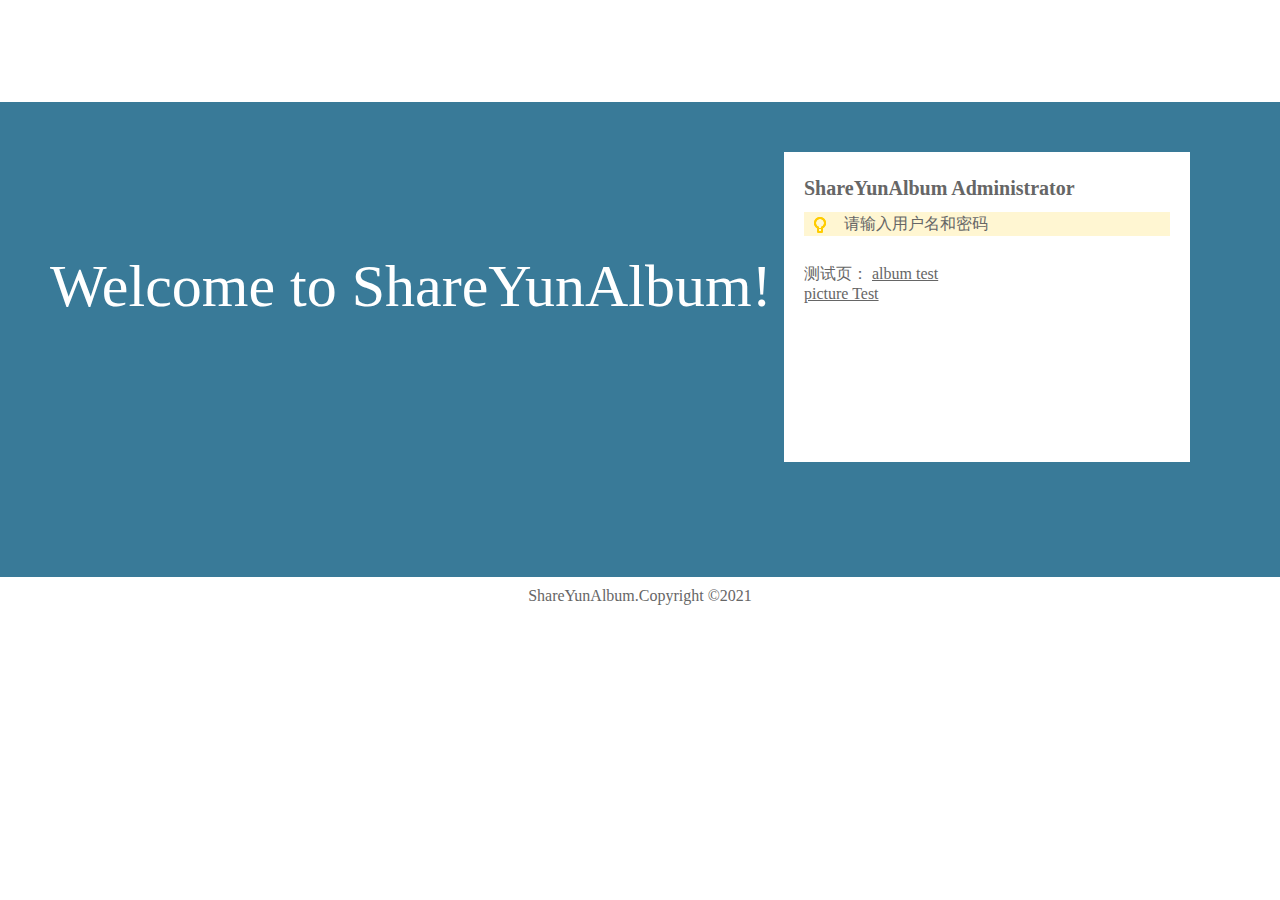
==== out/artifacts/ShareYunAlbum_Web_exploded/index.html @ 4b895917 "框架 部分接口" ====
<!DOCTYPE html>
<html>
<head>
    <meta charset="UTF-8">
    <title>显云相册-管理员系统</title>
    <link type="text/css" rel="stylesheet" href="static/css/style.css" >
</head>

<body>
<div id="login_header">
    <img class="logo_img" alt="" src="static/img/logo.gif" >
</div>


<div class="login_banner">

    <div id="l_content">
        <span class="login_word">Welcome to ShareYunAlbum!</span>
    </div>

    <div id="content">
        <div class="login_form">
            <div class="login_box">
                <div class="tit">
                    <h1>ShareYunAlbum  Administrator </h1>
                </div>


                <div class="msg_cont">
                    <b></b>
                    <span class="errorMsg">请输入用户名和密码</span>
                </div>


                <br>

                测试页：
                <a href="http://localhost:8080/ShareYunAlbum//pages/test/albumTest.html">album test </a>
                <br>
                <a href="http://localhost:8080/ShareYunAlbum//pages/test/pictureTest.html"> picture Test</a>
                <br>










<!--                <div class="form">-->
<!--                    <form action="http://localhost:8080/ShareYunAlbum/userServlet" method="post">-->
<!--                        <label>用户名称：</label>-->
<!--                        <input class="itxt" type="text" placeholder="请输入用户名" autocomplete="off" tabindex="1" name="userID" />-->
<!--                        <br />-->
<!--                        <br />-->
<!--                        <label>用户密码：</label>-->
<!--                        <input class="itxt" type="password" placeholder="请输入密码" autocomplete="off" tabindex="1" name="password" />-->
<!--                        <br />-->
<!--                        <br />-->
<!--                        <input type="submit" value="登录" id="sub_btn" />-->
<!--                    </form>-->
<!--                </div>-->


            </div>
        </div>
    </div>
</div>
<div id="bottom">
			<span>
				ShareYunAlbum.Copyright &copy;2021
			</span>
</div>
</body>
</html>
---- out/artifacts/ShareYunAlbum_Web_exploded/static/css/style.css ----
@CHARSET "UTF-8";

body {
	overflow: hidden;
}

* {
	margin: 0;
	font-family:"Microsoft Yahei";
	color: #666;
}

div{
	margin: auto;
	margin-bottom: 10px;
	margin-top: 10px;
	
}

#header {
	height: 82px;
	width: 1200px;
}

#main {
	height: 460px;
	width: 1200px;
	border: 1px black solid;
	overflow: auto;
}

#bottom {
	height: 30px;
	width: 1200px;
	text-align: center;
}

#book{
	width: 100%;
	height: 90%;
	margin: auto;
	
}

.b_list{
	height:300px;
	width:250px;
	margin: 20px;
	float: left;
	margin-top:0px;
	margin-bottom:0px;
	border: 1px #e3e3e3 solid;
}

#page_nav{
	width: 100%;
	height: 10px;
	margin: auto;
	
	text-align: center;
}

#pn_input {
	width: 30px;
	text-align: center;
}

.img_div{
	height: 150px;
	text-align: center;
}

.book_img {
	height:150px;
	width:150px;
}

.book_info {
	
	text-align: center;
}

.book_info div{
	height: 10px;
	width: 300px;
	text-align: left;
}

.wel_word{
	font-size: 60px;
	float: left;
}

.logo_img{
	float: left;
}

#header div a {
	text-decoration: none;
	font-size: 20px;
}

#header div{
	float: right;
	margin-top: 55px;
}

.book_cond{
	margin-left: 500px;
}

.book_cond input{
	width: 50px;
	text-align: center;
}


/*登录页面CSS样式  */

#login_header{
	height: 82px;
	width: 1200px;
}

.login_banner{
	height:475px;
	background-color: #397a98;
}

.login_form{
	height:310px;
	width:406px;
	float: right;
	margin-right:50px;
	margin-top: 50px;
	background-color: #fff;
}
.login_word{
	font-family: "宋体";
	/*font-size: 10px;*/
	width: 200px;
	/*offset-start: 100px;*/
}

#content {
	height: 475px;
	width: 1200px;
}

.login_box{
	margin: 20px;
	height: 260px;
	width: 366px;
}

h1 {
	font-size: 20px;
}
.msg_cont{
	background: none repeat scroll 0 0 #fff6d2;
    border: 1px solid #ffe57d;
    color: #666;
    height: 18px;
    line-height: 18px;
    padding: 3px 10px 3px 40px;
    position: relative;
    border: none;
}

.msg_cont b {
	background: url("../img/pwd-icons-new.png") no-repeat scroll -104px -22px rgba(0, 0, 0, 0);
    display: block;
    height: 17px;
    left: 10px;
    margin-top: -8px;
    overflow: hidden;
    position: absolute;
    top: 50%;
    width: 16px;
}

.form .itxt {
    border: 0 none;
    float: none;
    font-family: "宋体";
    font-size: 14px;
    height: 18px;
    line-height: 18px;
    overflow: hidden;
    padding: 10px 0 10px 10px;
    width: 220px;
    border: 1px #e3e3e3 solid;
}

#sub_btn{
	background-color: #39987c;
	border: none;
	color: #fff;
	width: 360px;
	height: 40px;
}

#l_content {
	float: left;
	margin-top: 150px;
	margin-left: 50px;
}

#l_content span {
	font-size: 60px;
	color: white;
}

.tit h1 {
	float: left;
	margin-top: 5px;
}

.tit a {
	float: right;
	margin-left: 10px;
	margin-top: 10px;
	color: red;
	text-decoration: none;
}

.tit .errorMsg {
	float: right;
	margin-left: 10px;
	margin-top: 10px;
	color: red;
}

.tit {
	height: 30px;
}
/*购物车*/
#main table{
	margin: auto;
	margin-top: 80px; 
	border-collapse: collapse;
}

#main table td{
	width: 120px;
	text-align:center;
	border-bottom: 1px #e3e3e3 solid;
	padding: 10px;
}

.cart_info{
	width: 700px;
	text-align: right;
}

.cart_span {
	margin-left: 20px;
}

.cart_span span{
	color: red;
	font-size: 20px;
	margin: 10px;
}

.cart_span a , td a{
	font-size: 20px;
	color: blue;
}

#header div span {
	margin: 10px;
}

#header div .um_span{
	color: red;
	font-size: 25px;
	margin: 10px;
}

#header div a {
	color: blue;
}
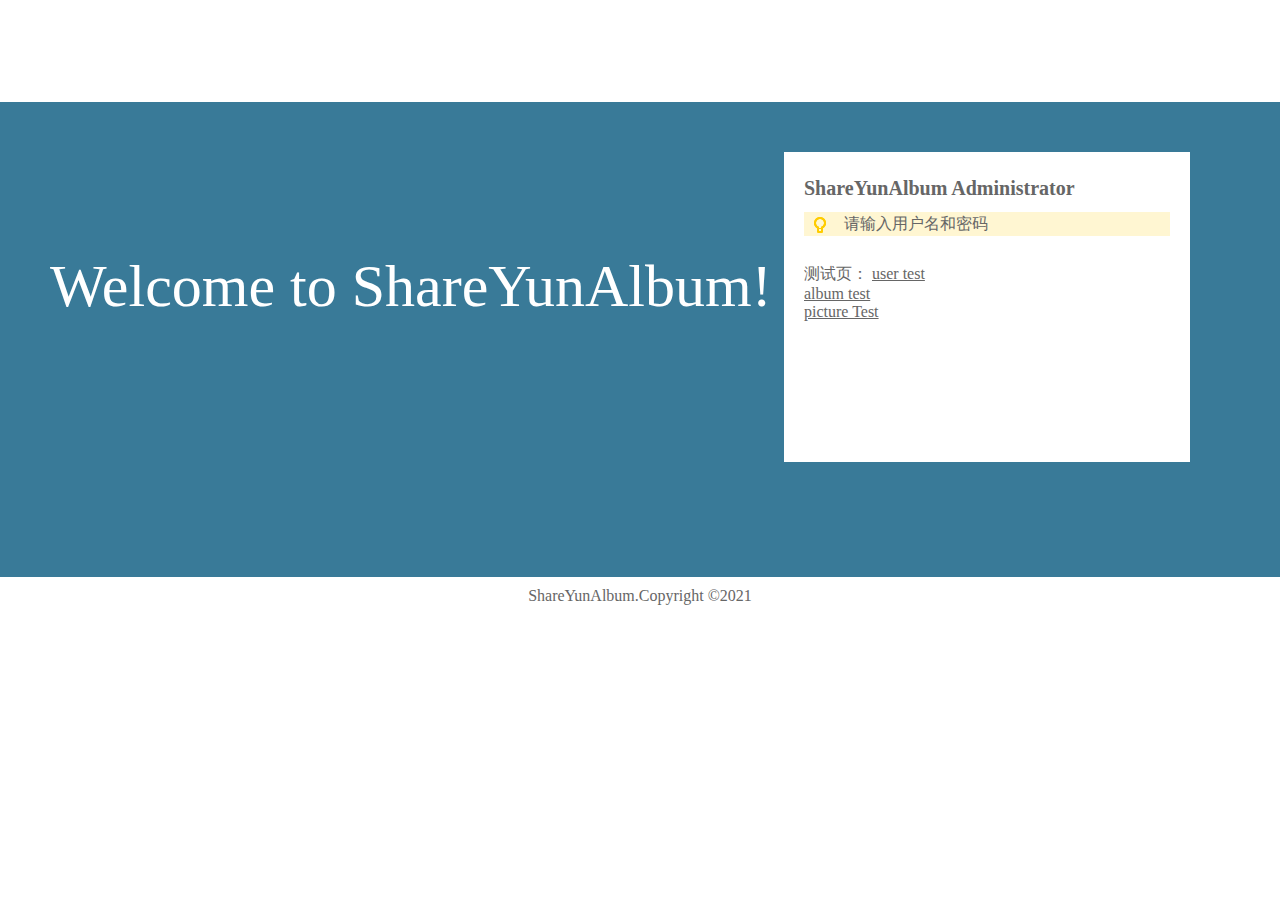
==== commit 7f027ec8: "短信发送服务完成" ====
--- a/out/artifacts/ShareYunAlbum_Web_exploded/index.html
+++ b/out/artifacts/ShareYunAlbum_Web_exploded/index.html
@@ -35,6 +35,8 @@
                 <br>
 
                 测试页：
+                <a href="http://localhost:8080/ShareYunAlbum//pages/test/userTest.html">user test </a>
+                <br>
                 <a href="http://localhost:8080/ShareYunAlbum//pages/test/albumTest.html">album test </a>
                 <br>
                 <a href="http://localhost:8080/ShareYunAlbum//pages/test/pictureTest.html"> picture Test</a>
@@ -62,8 +64,6 @@
 <!--                        <input type="submit" value="登录" id="sub_btn" />-->
 <!--                    </form>-->
 <!--                </div>-->
-
-
             </div>
         </div>
     </div>
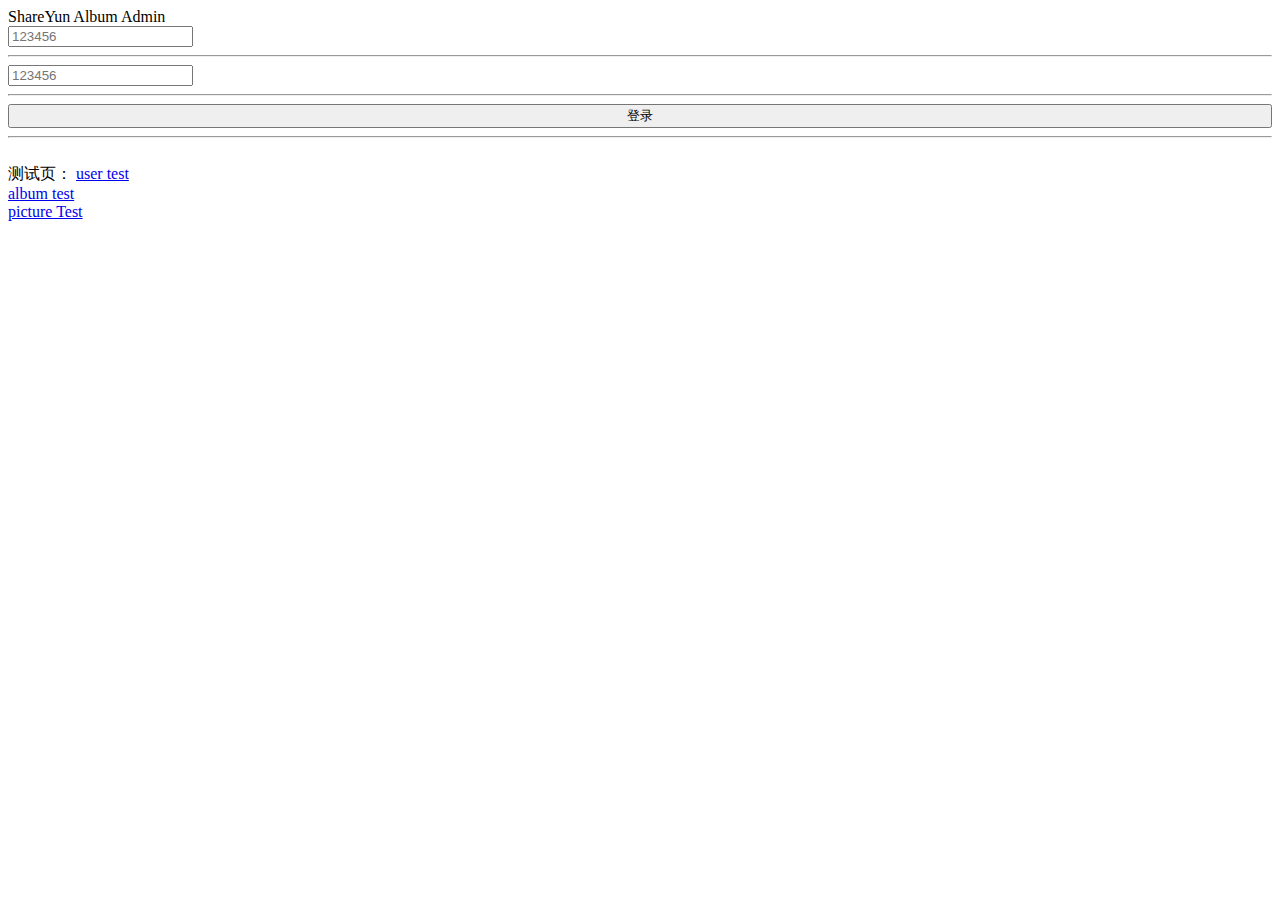
==== commit 78c2d1b4: "修复了一些小bug" ====
--- a/out/artifacts/ShareYunAlbum_Web_exploded/index.html
+++ b/out/artifacts/ShareYunAlbum_Web_exploded/index.html
@@ -1,77 +1,56 @@
-<!DOCTYPE html>
-<html>
+<!doctype html>
+<html  class="x-admin-sm">
 <head>
-    <meta charset="UTF-8">
-    <title>显云相册-管理员系统</title>
-    <link type="text/css" rel="stylesheet" href="static/css/style.css" >
+	<meta charset="UTF-8">
+	<title>login</title>
+    <link rel="stylesheet" href="./css/login.css">
 </head>
 
-<body>
-<div id="login_header">
-    <img class="logo_img" alt="" src="static/img/logo.gif" >
-</div>
+<body class="login-bg">
+    <div class="login layui-anim layui-anim-up">
+        <div class="message">ShareYun Album Admin</div>
+        <div id="darkbannerwrap"></div>
+        <form method="post"  class="layui-form" >
+            <input name="username" placeholder="123456"  type="text" lay-verify="required" class="layui-input" >
+            <hr class="hr15">
+            <input name="password" lay-verify="required" placeholder="123456"  type="password" class="layui-input">
+            <hr class="hr15">
+            <input value="登录" lay-submit lay-filter="login" style="width:100%;" type="submit">
+            <hr class="hr20" >
+            <br>
+            测试页：
+            <a class="test" href="http://localhost:8080/ShareYunAlbum//pages/test/userTest.html">user test </a>
+            <br>
+            <a class="test" href="http://localhost:8080/ShareYunAlbum//pages/test/albumTest.html">album test </a>
+            <br>
+            <a class="test" href="http://localhost:8080/ShareYunAlbum//pages/test/pictureTest.html"> picture Test</a>
+            <br>
 
-
-<div class="login_banner">
-
-    <div id="l_content">
-        <span class="login_word">Welcome to ShareYunAlbum!</span>
+        </form>
     </div>
-
-    <div id="content">
-        <div class="login_form">
-            <div class="login_box">
-                <div class="tit">
-                    <h1>ShareYunAlbum  Administrator </h1>
-                </div>
-
-
-                <div class="msg_cont">
-                    <b></b>
-                    <span class="errorMsg">请输入用户名和密码</span>
-                </div>
-
-
-                <br>
-
-                测试页：
-                <a href="http://localhost:8080/ShareYunAlbum//pages/test/userTest.html">user test </a>
-                <br>
-                <a href="http://localhost:8080/ShareYunAlbum//pages/test/albumTest.html">album test </a>
-                <br>
-                <a href="http://localhost:8080/ShareYunAlbum//pages/test/pictureTest.html"> picture Test</a>
-                <br>
+</body>
 
 
 
+<script type="text/javascript">
+    window.onload=function () {
 
+        let ip1 = "localhost";
+        let ip2 = "81.68.146.156";
+        let baseUrl = "http://" + ip1 + ":8080/ShareYunAlbum//pages/test/";
+        let subUrls = [
+            "userTest.html", "albumTest.html", "pictureTest.html"
+        ]
+        let $ = document.querySelectorAll.bind(document);
 
-
-
-
-
-
-<!--                <div class="form">-->
-<!--                    <form action="http://localhost:8080/ShareYunAlbum/userServlet" method="post">-->
-<!--                        <label>用户名称：</label>-->
-<!--                        <input class="itxt" type="text" placeholder="请输入用户名" autocomplete="off" tabindex="1" name="userID" />-->
-<!--                        <br />-->
-<!--                        <br />-->
-<!--                        <label>用户密码：</label>-->
-<!--                        <input class="itxt" type="password" placeholder="请输入密码" autocomplete="off" tabindex="1" name="password" />-->
-<!--                        <br />-->
-<!--                        <br />-->
-<!--                        <input type="submit" value="登录" id="sub_btn" />-->
-<!--                    </form>-->
-<!--                </div>-->
-            </div>
-        </div>
-    </div>
-</div>
-<div id="bottom">
-			<span>
-				ShareYunAlbum.Copyright &copy;2021
-			</span>
-</div>
-</body>
-</html>
+        let classTests = $(".test");
+        for (let i = 0; i < classTests.length; i++) {
+            classTests[i].setAttribute("href", baseUrl + subUrls[i]);
+        }
+        let forms = $("form")
+        for (let i = 0; i < forms.length; i++) {
+            forms[i].setAttribute("action", baseUrl + "administratorServlet");
+        }
+    }
+</script>
+</html>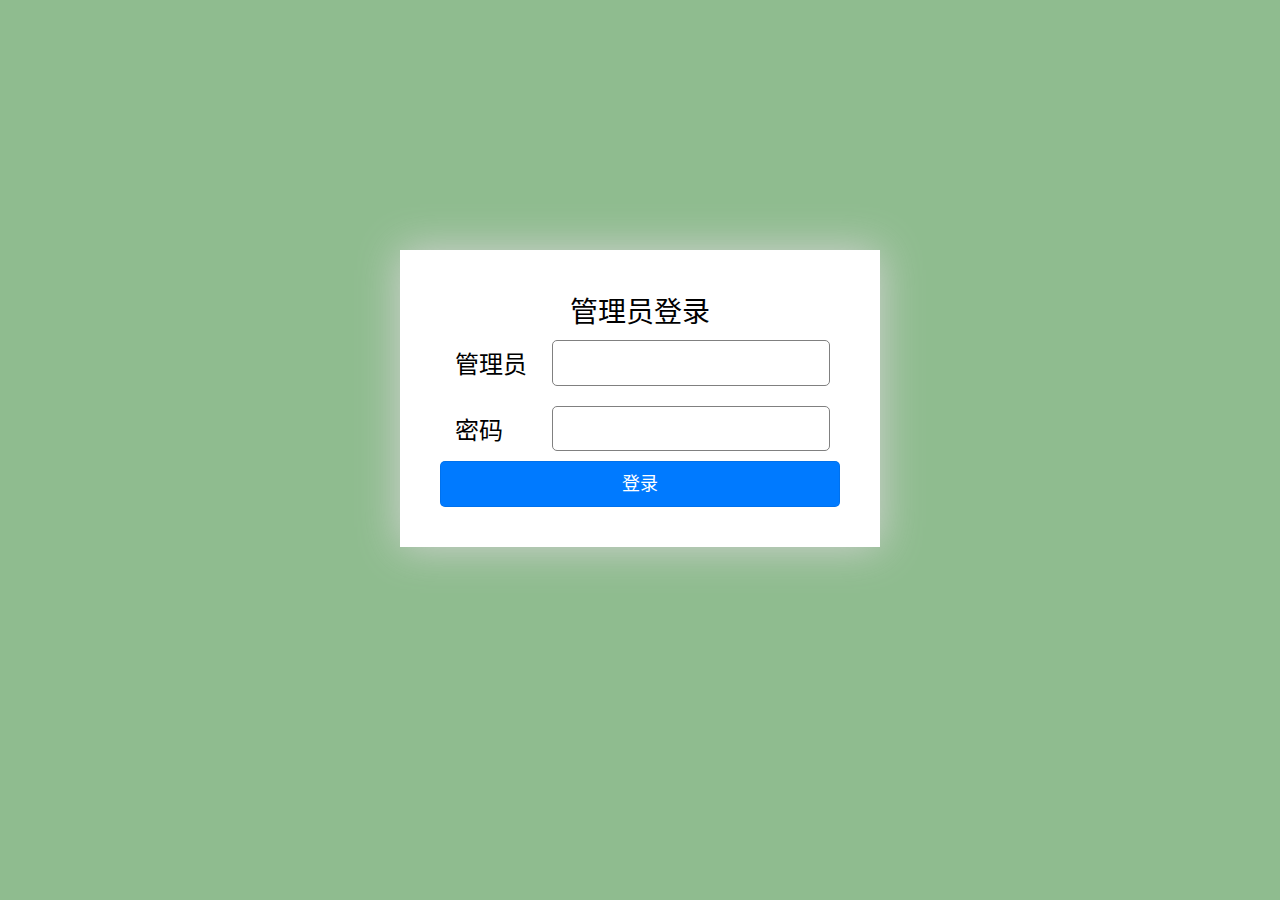
==== commit 833e77fd: "final" ====
--- a/out/artifacts/ShareYunAlbum_Web_exploded/index.html
+++ b/out/artifacts/ShareYunAlbum_Web_exploded/index.html
@@ -1,56 +1,25 @@
-<!doctype html>
-<html  class="x-admin-sm">
+<!DOCTYPE html>
+<html lang="zh-CN">
 <head>
-	<meta charset="UTF-8">
-	<title>login</title>
-    <link rel="stylesheet" href="./css/login.css">
+    <meta charset="utf-8">
+    <meta http-equiv="X-UA-Compatible" content="IE=edge">
+    <title>shareYunAlbum</title>
+    <script>document.addEventListener('DOMContentLoaded', function () {
+        document.documentElement.style.fontSize = document.documentElement.clientWidth / 20 + 'px'
+    })
+    var coverSupport = 'CSS' in window && typeof CSS.supports === 'function' && (CSS.supports('top: env(a)') || CSS.supports('top: constant(a)'))
+    document.write('<meta name="viewport" content="width=device-width, user-scalable=no, initial-scale=1.0, maximum-scale=1.0, minimum-scale=1.0' + (coverSupport ? ', viewport-fit=cover' : '') + '" />')</script>
+    <link rel="stylesheet" href="./static/index.a5c69d49.css">
 </head>
-
-<body class="login-bg">
-    <div class="login layui-anim layui-anim-up">
-        <div class="message">ShareYun Album Admin</div>
-        <div id="darkbannerwrap"></div>
-        <form method="post"  class="layui-form" >
-            <input name="username" placeholder="123456"  type="text" lay-verify="required" class="layui-input" >
-            <hr class="hr15">
-            <input name="password" lay-verify="required" placeholder="123456"  type="password" class="layui-input">
-            <hr class="hr15">
-            <input value="登录" lay-submit lay-filter="login" style="width:100%;" type="submit">
-            <hr class="hr20" >
-            <br>
-            测试页：
-            <a class="test" href="http://localhost:8080/ShareYunAlbum//pages/test/userTest.html">user test </a>
-            <br>
-            <a class="test" href="http://localhost:8080/ShareYunAlbum//pages/test/albumTest.html">album test </a>
-            <br>
-            <a class="test" href="http://localhost:8080/ShareYunAlbum//pages/test/pictureTest.html"> picture Test</a>
-            <br>
-
-        </form>
-    </div>
+<body>
+<noscript><strong>Please enable JavaScript to continue.</strong></noscript>
+<div id="app"></div>
+<script src="./static/js/chunk-vendors.c5de418a.js"></script>
+<script src="./static/js/index.800ca500.js"></script>
 </body>
-
-
-
-<script type="text/javascript">
-    window.onload=function () {
-
-        let ip1 = "localhost";
-        let ip2 = "81.68.146.156";
-        let baseUrl = "http://" + ip1 + ":8080/ShareYunAlbum//pages/test/";
-        let subUrls = [
-            "userTest.html", "albumTest.html", "pictureTest.html"
-        ]
-        let $ = document.querySelectorAll.bind(document);
-
-        let classTests = $(".test");
-        for (let i = 0; i < classTests.length; i++) {
-            classTests[i].setAttribute("href", baseUrl + subUrls[i]);
-        }
-        let forms = $("form")
-        for (let i = 0; i < forms.length; i++) {
-            forms[i].setAttribute("action", baseUrl + "administratorServlet");
-        }
-    }
-</script>
+<style>body, html, #app {
+    height: 100%;
+    width: 100%;
+    background-color: darkseagreen;
+}</style>
 </html>--- a/out/artifacts/ShareYunAlbum_Web_exploded/static/index.a5c69d49.css
+++ b/out/artifacts/ShareYunAlbum_Web_exploded/static/index.a5c69d49.css
@@ -0,0 +1 @@
+uni-tabbar{display:block;box-sizing:border-box;width:100%;z-index:998}uni-tabbar .uni-tabbar{display:-webkit-box;display:-webkit-flex;display:flex;z-index:998;box-sizing:border-box}uni-tabbar.uni-tabbar-bottom,uni-tabbar.uni-tabbar-bottom .uni-tabbar,uni-tabbar.uni-tabbar-top,uni-tabbar.uni-tabbar-top .uni-tabbar{position:fixed;left:var(--window-left);right:var(--window-right)}.uni-app--showlayout+uni-tabbar.uni-tabbar-bottom,.uni-app--showlayout+uni-tabbar.uni-tabbar-bottom .uni-tabbar,.uni-app--showlayout+uni-tabbar.uni-tabbar-top,.uni-app--showlayout+uni-tabbar.uni-tabbar-top .uni-tabbar{left:var(--window-margin);right:var(--window-margin)}uni-tabbar.uni-tabbar-bottom .uni-tabbar{bottom:0;padding-bottom:0;padding-bottom:constant(safe-area-inset-bottom);padding-bottom:env(safe-area-inset-bottom)}uni-tabbar .uni-tabbar~.uni-placeholder{width:100%;margin-bottom:0;margin-bottom:constant(safe-area-inset-bottom);margin-bottom:env(safe-area-inset-bottom)}uni-tabbar .uni-tabbar *{box-sizing:border-box}uni-tabbar .uni-tabbar__item{-webkit-flex-direction:column;flex-direction:column;-webkit-box-flex:1;-webkit-flex:1;flex:1;font-size:0;text-align:center;-webkit-tap-highlight-color:rgba(0,0,0,0)}uni-tabbar .uni-tabbar__bd,uni-tabbar .uni-tabbar__item{display:-webkit-box;display:-webkit-flex;display:flex;-webkit-box-pack:center;-webkit-justify-content:center;justify-content:center;-webkit-box-align:center;-webkit-align-items:center;align-items:center;-webkit-box-orient:vertical;-webkit-box-direction:normal}uni-tabbar .uni-tabbar__bd{position:relative;-webkit-flex-direction:column;flex-direction:column;cursor:pointer}uni-tabbar .uni-tabbar__icon{position:relative;display:inline-block;margin-top:5px}uni-tabbar .uni-tabbar__icon.uni-tabbar__icon__diff{margin-top:0;width:34px;height:34px}uni-tabbar .uni-tabbar__icon img{width:100%;height:100%}uni-tabbar .uni-tabbar__label{position:relative;text-align:center;font-size:10px}uni-tabbar .uni-tabbar-border{position:absolute;left:0;top:0;width:100%;height:1px;-webkit-transform:scaleY(.5);transform:scaleY(.5)}uni-tabbar .uni-tabbar__reddot{position:absolute;top:0;right:0;width:12px;height:12px;border-radius:50%;background-color:#f43530;color:#fff;-webkit-transform:translate(40%,-20%);transform:translate(40%,-20%)}uni-tabbar .uni-tabbar__badge{width:auto;height:16px;line-height:16px;border-radius:16px;min-width:16px;padding:0 2px;font-size:12px;text-align:center;white-space:nowrap}uni-tabbar .uni-tabbar__mid{-webkit-box-pack:center;-webkit-justify-content:center;justify-content:center;position:absolute;bottom:0;background-size:100% 100%}uni-content,uni-tabbar .uni-tabbar__mid{display:-webkit-box;display:-webkit-flex;display:flex}uni-content{-webkit-box-flex:1;-webkit-flex:1 0 auto;flex:1 0 auto;height:100%}uni-main{-webkit-box-flex:1;-webkit-flex:1;flex:1;width:100%}uni-top-window+uni-content{height:calc(100vh - var(--top-window-height))}uni-left-window{width:var(--window-left);-webkit-box-ordinal-group:0;-webkit-order:-1;order:-1}uni-left-window,uni-right-window{position:relative;overflow-x:hidden}uni-right-window{width:var(--window-right)}uni-left-window[data-show],uni-right-window[data-show]{position:absolute}uni-right-window[data-show]{right:0}.uni-left-window,.uni-right-window,uni-content .uni-mask{z-index:997}.uni-mask+.uni-left-window,.uni-mask+.uni-right-window{position:fixed}.uni-top-window{position:fixed;left:var(--window-margin);right:var(--window-margin);top:0;z-index:998;overflow:hidden}uni-toast{position:fixed;top:0;right:0;bottom:0;left:0;z-index:999;display:block;box-sizing:border-box;pointer-events:none;font-size:16px}uni-toast .uni-sample-toast{position:fixed;z-index:999;top:50%;left:50%;-webkit-transform:translate(-50%,-50%);transform:translate(-50%,-50%);text-align:center;max-width:80%}uni-toast .uni-simple-toast__text{display:inline-block;vertical-align:middle;color:#fff;background-color:rgba(17,17,17,.7);padding:10px 20px;border-radius:5px;font-size:13px;text-align:center;max-width:100%;word-break:break-all;white-space:normal}uni-toast .uni-mask{pointer-events:auto}uni-toast .uni-toast{position:fixed;z-index:999;width:8em;top:50%;left:50%;-webkit-transform:translate(-50%,-50%);transform:translate(-50%,-50%);background:rgba(17,17,17,.7);text-align:center;border-radius:5px;color:#fff}uni-toast .uni-toast *{box-sizing:border-box}uni-toast .uni-toast__icon{margin:20px 0 0;width:38px;height:38px;vertical-align:baseline}uni-toast .uni-icon_toast{margin:15px 0 0}uni-toast .uni-icon_toast.uni-icon-success-no-circle:before{color:#fff;font-size:55px}uni-toast .uni-icon_toast.uni-icon-error:before{color:#fff;font-size:50px}uni-toast .uni-icon_toast.uni-loading{margin:20px 0 0;width:38px;height:38px;vertical-align:baseline}uni-toast .uni-toast__content{margin:0 0 15px}uni-modal{position:fixed;top:0;right:0;bottom:0;left:0;z-index:999;display:block;box-sizing:border-box}uni-modal .uni-modal{position:fixed;z-index:999;width:80%;max-width:300px;top:50%;left:50%;-webkit-transform:translate(-50%,-50%);transform:translate(-50%,-50%);background-color:#fff;text-align:center;border-radius:3px;overflow:hidden}uni-modal .uni-modal *{box-sizing:border-box}uni-modal .uni-modal__hd{padding:1em 1.6em .3em}uni-modal .uni-modal__title{font-weight:400;font-size:18px;overflow:hidden;text-overflow:ellipsis;display:-webkit-box;-webkit-line-clamp:2;-webkit-box-orient:vertical}uni-modal .uni-modal__bd,uni-modal .uni-modal__title{word-wrap:break-word;word-break:break-all;white-space:pre-wrap}uni-modal .uni-modal__bd{padding:1.3em 1.6em 1.3em;min-height:40px;font-size:15px;line-height:1.4;color:#999;max-height:400px;overflow-x:hidden;overflow-y:auto}uni-modal .uni-modal__textarea{resize:none;border:0;margin:0;width:90%;padding:10px;font-size:20px;outline:none;border:none;background-color:#eee;text-decoration:inherit}uni-modal .uni-modal__ft{position:relative;line-height:48px;font-size:18px;display:-webkit-box;display:-webkit-flex;display:flex}uni-modal .uni-modal__ft:after{content:" ";position:absolute;left:0;top:0;right:0;height:1px;border-top:1px solid #d5d5d6;color:#d5d5d6;-webkit-transform-origin:0 0;transform-origin:0 0;-webkit-transform:scaleY(.5);transform:scaleY(.5)}uni-modal .uni-modal__btn{display:block;-webkit-box-flex:1;-webkit-flex:1;flex:1;color:#3cc51f;text-decoration:none;-webkit-tap-highlight-color:rgba(0,0,0,0);position:relative;cursor:pointer}uni-modal .uni-modal__btn:active{background-color:#eee}uni-modal .uni-modal__btn:after{content:" ";position:absolute;left:0;top:0;width:1px;bottom:0;border-left:1px solid #d5d5d6;color:#d5d5d6;-webkit-transform-origin:0 0;transform-origin:0 0;-webkit-transform:scaleX(.5);transform:scaleX(.5)}uni-modal .uni-modal__btn:first-child:after{display:none}uni-modal .uni-modal__btn_default{color:#353535}uni-modal .uni-modal__btn_primary{color:#007aff}uni-actionsheet{display:block;box-sizing:border-box}uni-actionsheet .uni-actionsheet{position:fixed;left:6px;right:6px;bottom:6px;-webkit-transform:translateY(100%);transform:translateY(100%);-webkit-backface-visibility:hidden;backface-visibility:hidden;z-index:999;visibility:hidden;-webkit-transition:visibility .3s,-webkit-transform .3s;transition:visibility .3s,-webkit-transform .3s;transition:transform .3s,visibility .3s;transition:transform .3s,visibility .3s,-webkit-transform .3s}uni-actionsheet .uni-actionsheet.uni-actionsheet_toggle{visibility:visible;-webkit-transform:translate(0);transform:translate(0)}uni-actionsheet .uni-actionsheet *{box-sizing:border-box}uni-actionsheet .uni-actionsheet__action,uni-actionsheet .uni-actionsheet__menu{border-radius:5px;background-color:#fcfcfd}uni-actionsheet .uni-actionsheet__action{margin-top:6px}uni-actionsheet .uni-actionsheet__cell,uni-actionsheet .uni-actionsheet__title{position:relative;padding:10px 6px;text-align:center;font-size:18px;text-overflow:ellipsis;overflow:hidden;cursor:pointer}uni-actionsheet .uni-actionsheet__title{position:absolute;top:0;right:0;left:0;z-index:1;background-color:#fff;border-radius:5px 5px 0 0;border-bottom:1px solid #e5e5e5}uni-actionsheet .uni-actionsheet__cell:before{content:" ";position:absolute;left:0;top:0;right:0;height:1px;border-top:1px solid #e5e5e5;color:#e5e5e5;-webkit-transform-origin:0 0;transform-origin:0 0;-webkit-transform:scaleY(.5);transform:scaleY(.5)}uni-actionsheet .uni-actionsheet__cell:active{background-color:#ececec}uni-actionsheet .uni-actionsheet__cell:first-child:before{display:none}@media screen and (min-width:500px) and (min-height:500px){.uni-mask.uni-actionsheet__mask{background:none}uni-actionsheet .uni-actionsheet{width:300px;left:50%;right:auto;top:50%;bottom:auto;-webkit-transform:translate(-50%,-50%);transform:translate(-50%,-50%);opacity:0;-webkit-transition:opacity .3s,visibility .3s;transition:opacity .3s,visibility .3s}uni-actionsheet .uni-actionsheet.uni-actionsheet_toggle{opacity:1;-webkit-transform:translate(-50%,-50%);transform:translate(-50%,-50%)}uni-actionsheet .uni-actionsheet__menu{box-shadow:0 0 20px 5px rgba(0,0,0,.3)}uni-actionsheet .uni-actionsheet__action{display:none}}*{margin:0;-webkit-tap-highlight-color:transparent}@font-face{font-weight:400;font-style:normal;font-family:uni;src:url("[data-uri]") format("truetype")}@font-face{font-weight:400;font-style:normal;font-family:unibtn;src:url("[data-uri]") format("truetype")}body,html{-webkit-user-select:none;user-select:none;width:100%;height:100%}body{overflow-x:hidden}[class*=" uni-icon-"],[class^=uni-icon-]{display:inline-block;vertical-align:middle;font:normal normal normal 14px/1 uni;font-size:inherit;text-rendering:auto;-webkit-font-smoothing:antialiased}[class*=" uni-btn-icon"],[class^=uni-btn-icon]{display:inline-block;font:normal normal normal 14px/1 unibtn;font-size:inherit;text-rendering:auto;-webkit-font-smoothing:antialiased}[class*=" uni-btn-icon"]:before,[class^=uni-btn-icon]:before{margin:0;box-sizing:border-box}.uni-icon-success-no-circle:before{content:"\EA08"}.uni-icon-error:before{content:"\EA0B"}.uni-loading,uni-button[loading]:before{background:rgba(0,0,0,0) url("[data-uri]") no-repeat}.uni-loading{width:20px;height:20px;display:inline-block;vertical-align:middle;-webkit-animation:uni-loading 1s steps(12) infinite;animation:uni-loading 1s steps(12) infinite;background-size:100%}@-webkit-keyframes uni-loading{0%{-webkit-transform:rotate(0deg);transform:rotate(0deg)}to{-webkit-transform:rotate(1turn);transform:rotate(1turn)}}@keyframes uni-loading{0%{-webkit-transform:rotate(0deg);transform:rotate(0deg)}to{-webkit-transform:rotate(1turn);transform:rotate(1turn)}}.uni-mask{position:fixed;z-index:999;top:0;right:0;left:0;bottom:0;background:rgba(0,0,0,.5)}.uni-fade-enter-active,.uni-fade-leave-active{-webkit-transition-duration:.25s;transition-duration:.25s;-webkit-transition-property:opacity;transition-property:opacity;-webkit-transition-timing-function:ease;transition-timing-function:ease}.uni-fade-enter,.uni-fade-leave-active{opacity:0}[nvue] uni-label,[nvue] uni-scroll-view,[nvue] uni-swiper-item,[nvue] uni-view{display:-webkit-box;display:-webkit-flex;display:flex;-webkit-flex-shrink:0;flex-shrink:0;-webkit-box-flex:0;-webkit-flex-grow:0;flex-grow:0;-webkit-flex-basis:auto;flex-basis:auto;-webkit-box-align:stretch;-webkit-align-items:stretch;align-items:stretch;-webkit-align-content:flex-start;align-content:flex-start}[nvue] uni-button{margin:0}[nvue-dir-row] uni-label,[nvue-dir-row] uni-swiper-item,[nvue-dir-row] uni-view{-webkit-box-orient:horizontal;-webkit-box-direction:normal;-webkit-flex-direction:row;flex-direction:row}[nvue-dir-column] uni-label,[nvue-dir-column] uni-swiper-item,[nvue-dir-column] uni-view{-webkit-box-orient:vertical;-webkit-box-direction:normal;-webkit-flex-direction:column;flex-direction:column}[nvue-dir-row-reverse] uni-label,[nvue-dir-row-reverse] uni-swiper-item,[nvue-dir-row-reverse] uni-view{-webkit-box-orient:horizontal;-webkit-box-direction:reverse;-webkit-flex-direction:row-reverse;flex-direction:row-reverse}[nvue-dir-column-reverse] uni-label,[nvue-dir-column-reverse] uni-swiper-item,[nvue-dir-column-reverse] uni-view{-webkit-box-orient:vertical;-webkit-box-direction:reverse;-webkit-flex-direction:column-reverse;flex-direction:column-reverse}[nvue] uni-image,[nvue] uni-input,[nvue] uni-scroll-view,[nvue] uni-swiper,[nvue] uni-swiper-item,[nvue] uni-text,[nvue] uni-textarea,[nvue] uni-video,[nvue] uni-view{position:relative;border:0 solid #000;box-sizing:border-box}[nvue] uni-swiper-item{position:absolute}uni-app{width:100%;height:100%}uni-app,uni-page-head{display:block;box-sizing:border-box}uni-page-head .uni-page-head{position:fixed;left:var(--window-left);right:var(--window-right);height:44px;height:calc(44px + constant(safe-area-inset-top));height:calc(44px + env(safe-area-inset-top));padding:7px 3px;padding-top:calc(7px + constant(safe-area-inset-top));padding-top:calc(7px + env(safe-area-inset-top));display:-webkit-box;display:-webkit-flex;display:flex;overflow:hidden;-webkit-box-pack:justify;-webkit-justify-content:space-between;justify-content:space-between;box-sizing:border-box;z-index:998;color:#fff;background-color:#000;-webkit-transition-property:all;transition-property:all}uni-page-head .uni-page-head-titlePenetrate,uni-page-head .uni-page-head-titlePenetrate .uni-page-head-bd,uni-page-head .uni-page-head-titlePenetrate .uni-page-head-bd *{pointer-events:none}uni-page-head .uni-page-head-titlePenetrate *{pointer-events:auto}uni-page-head .uni-page-head.uni-page-head-transparent .uni-page-head-ft>div{-webkit-box-pack:center;-webkit-justify-content:center;justify-content:center}uni-page-head .uni-page-head~.uni-placeholder{width:100%;height:44px;height:calc(44px + constant(safe-area-inset-top));height:calc(44px + env(safe-area-inset-top))}uni-page-head .uni-placeholder-titlePenetrate{pointer-events:none}uni-page-head .uni-page-head *{box-sizing:border-box}uni-page-head .uni-page-head-hd{display:-webkit-box;display:-webkit-flex;display:flex;-webkit-box-align:center;-webkit-align-items:center;align-items:center;font-size:16px}uni-page-head .uni-page-head-bd{position:absolute;left:70px;right:70px;min-width:0}.uni-page-head-btn{position:relative;width:auto;margin:0 2px;word-break:keep-all;white-space:pre;cursor:pointer}.uni-page-head-transparent .uni-page-head-btn{display:-webkit-box;display:-webkit-flex;display:flex;-webkit-box-align:center;-webkit-align-items:center;align-items:center;width:32px;height:32px;border-radius:50%;background-color:rgba(0,0,0,.5)}uni-page-head .uni-btn-icon{overflow:hidden;min-width:1em}.uni-page-head-btn-red-dot:after{content:attr(badge-text);position:absolute;right:0;top:0;background-color:red;color:#fff;width:18px;height:18px;line-height:18px;border-radius:18px;overflow:hidden;-webkit-transform:scale(.5) translate(40%,-40%);transform:scale(.5) translate(40%,-40%);-webkit-transform-origin:100% 0;transform-origin:100% 0}.uni-page-head-btn-red-dot[badge-text]:after{font-size:12px;width:auto;min-width:18px;max-width:42px;text-align:center;padding:0 3px;-webkit-transform:scale(.7) translate(40%,-40%);transform:scale(.7) translate(40%,-40%)}.uni-page-head-btn-select>.uni-btn-icon:after{display:inline-block;font-family:unibtn;content:"\e601";margin-left:2px;-webkit-transform:rotate(-90deg) scale(.8);transform:rotate(-90deg) scale(.8)}.uni-page-head-search{position:relative;display:-webkit-box;display:-webkit-flex;display:flex;-webkit-box-flex:1;-webkit-flex:1;flex:1;margin:0 2px;line-height:30px;font-size:15px}.uni-page-head-search-input{width:100%;height:100%;padding-left:34px;text-align:left}.uni-page-head-search-placeholder{position:absolute;max-width:100%;height:100%;padding-left:34px;overflow:hidden;word-break:keep-all;white-space:pre}.uni-page-head-search-placeholder-right{right:0}.uni-page-head-search-placeholder-center{left:50%;-webkit-transform:translateX(-50%);transform:translateX(-50%)}.uni-page-head-search-placeholder:before{position:absolute;top:0;left:2px;width:30px;content:"\ea0e";display:block;font-size:20px;font-family:uni;text-align:center}uni-page-head .uni-page-head-ft{display:-webkit-box;display:-webkit-flex;display:flex;-webkit-box-align:center;-webkit-align-items:center;align-items:center;-webkit-box-orient:horizontal;-webkit-box-direction:reverse;-webkit-flex-direction:row-reverse;flex-direction:row-reverse;font-size:13px}uni-page-head .uni-page-head__title{font-weight:700;font-size:16px;line-height:30px;text-align:center;overflow:hidden;white-space:nowrap;text-overflow:ellipsis}uni-page-head .uni-page-head__title .uni-loading{width:16px;height:16px;margin-top:-3px}uni-page-head .uni-page-head__title .uni-page-head__title_image{width:auto;height:26px;vertical-align:middle}uni-page-head .uni-page-head-shadow{overflow:visible}uni-page-head .uni-page-head-shadow:after{content:"";position:absolute;left:0;right:0;top:100%;height:5px;background-size:100% 100%}uni-page-head .uni-page-head-shadow-grey:after{background-image:url(https://cdn.dcloud.net.cn/img/shadow-grey.png)}uni-page-head .uni-page-head-shadow-blue:after{background-image:url(https://cdn.dcloud.net.cn/img/shadow-blue.png)}uni-page-head .uni-page-head-shadow-green:after{background-image:url(https://cdn.dcloud.net.cn/img/shadow-green.png)}uni-page-head .uni-page-head-shadow-orange:after{background-image:url(https://cdn.dcloud.net.cn/img/shadow-orange.png)}uni-page-head .uni-page-head-shadow-red:after{background-image:url(https://cdn.dcloud.net.cn/img/shadow-red.png)}uni-page-head .uni-page-head-shadow-yellow:after{background-image:url(https://cdn.dcloud.net.cn/img/shadow-yellow.png)}uni-page-head .uni-icon-clear{-webkit-align-self:center;align-self:center;padding-right:5px}uni-page-wrapper{display:block;height:100%;position:relative}uni-page-head[uni-page-head-type=default]~uni-page-wrapper{height:calc(100% - 44px);height:calc(100% - 44px - constant(safe-area-inset-top));height:calc(100% - 44px - env(safe-area-inset-top))}uni-page-body,uni-page-refresh{display:block;box-sizing:border-box;width:100%}uni-page-refresh{position:absolute;top:0;height:40px}uni-page-refresh .uni-page-refresh{position:absolute;top:-45px;left:50%;-webkit-transform:translate3d(-50%,0,0);transform:translate3d(-50%,0,0);background:#fff;box-shadow:0 1px 6px rgba(0,0,0,.117647),0 1px 4px rgba(0,0,0,.117647);display:none;z-index:997}uni-page-refresh .uni-page-refresh,uni-page-refresh .uni-page-refresh-inner{width:40px;height:40px;-webkit-box-pack:center;-webkit-justify-content:center;justify-content:center;-webkit-box-align:center;-webkit-align-items:center;align-items:center;border-radius:50%}uni-page-refresh .uni-page-refresh-inner{line-height:0}uni-page-refresh.uni-page-refresh--aborting .uni-page-refresh,uni-page-refresh.uni-page-refresh--pulling .uni-page-refresh,uni-page-refresh.uni-page-refresh--reached .uni-page-refresh,uni-page-refresh.uni-page-refresh--refreshing .uni-page-refresh,uni-page-refresh.uni-page-refresh--restoring .uni-page-refresh,uni-page-refresh .uni-page-refresh-inner{display:-webkit-box;display:-webkit-flex;display:flex}uni-page-refresh.uni-page-refresh--aborting .uni-page-refresh__spinner,uni-page-refresh.uni-page-refresh--pulling .uni-page-refresh__spinner,uni-page-refresh.uni-page-refresh--reached .uni-page-refresh__spinner,uni-page-refresh.uni-page-refresh--refreshing .uni-page-refresh__icon,uni-page-refresh.uni-page-refresh--restoring .uni-page-refresh__icon{display:none}uni-page-refresh.uni-page-refresh--refreshing .uni-page-refresh__spinner{-webkit-transform-origin:center center;transform-origin:center center;-webkit-animation:uni-page-refresh-rotate 2s linear infinite;animation:uni-page-refresh-rotate 2s linear infinite}uni-page-refresh.uni-page-refresh--refreshing .uni-page-refresh__path{stroke-dasharray:1,200;stroke-dashoffset:0;stroke-linecap:round;-webkit-animation:uni-page-refresh-dash 1.5s ease-in-out infinite,uni-page-refresh-colorful 6s ease-in-out infinite;animation:uni-page-refresh-dash 1.5s ease-in-out infinite,uni-page-refresh-colorful 6s ease-in-out infinite}@-webkit-keyframes uni-page-refresh-rotate{to{-webkit-transform:rotate(1turn);transform:rotate(1turn)}}@keyframes uni-page-refresh-rotate{to{-webkit-transform:rotate(1turn);transform:rotate(1turn)}}@-webkit-keyframes uni-page-refresh-dash{0%{stroke-dasharray:1,200;stroke-dashoffset:0}50%{stroke-dasharray:89,200;stroke-dashoffset:-35px}to{stroke-dasharray:89,200;stroke-dashoffset:-124px}}@keyframes uni-page-refresh-dash{0%{stroke-dasharray:1,200;stroke-dashoffset:0}50%{stroke-dasharray:89,200;stroke-dashoffset:-35px}to{stroke-dasharray:89,200;stroke-dashoffset:-124px}}uni-page{display:block;width:100%;height:100%}.uni-async-error{position:absolute;left:0;right:0;top:0;bottom:0;color:#999;padding:100px 10px;text-align:center}.uni-async-loading{box-sizing:border-box;width:100%;padding:50px;text-align:center}.uni-async-loading .uni-loading{width:30px;height:30px}@font-face{font-weight:400;font-style:normal;font-family:unimapbtn;src:url("[data-uri]") format("truetype")}.uni-system-choose-location{display:block;position:absolute;left:0;top:0;width:100%;height:100%;background:#f8f8f8}.uni-system-choose-location .map{position:absolute;top:0;left:0;width:100%;height:300px}.uni-system-choose-location .map-location{position:absolute;left:50%;bottom:50%;width:32px;height:52px;margin-left:-16px;cursor:pointer;background-size:100%}.uni-system-choose-location .map-move{position:absolute;bottom:50px;right:10px;width:40px;height:40px;box-sizing:border-box;line-height:40px;background-color:#fff;border-radius:50%;pointer-events:auto;cursor:pointer;box-shadow:0 0 5px 1px rgba(0,0,0,.3)}.uni-system-choose-location .map-move>i{display:block;width:100%;height:100%;font:normal normal normal 14px/1 unimapbtn;line-height:inherit;text-align:center;font-size:24px;text-rendering:auto;-webkit-font-smoothing:antialiased}.uni-system-choose-location .nav{position:absolute;top:0;left:0;width:100%;height:44px;background-color:rgba(0,0,0,0);background-image:-webkit-linear-gradient(top,rgba(0,0,0,.3),rgba(0,0,0,0));background-image:linear-gradient(180deg,rgba(0,0,0,.3),rgba(0,0,0,0))}.uni-system-choose-location .nav-btn{position:absolute;box-sizing:border-box;top:0;left:0;width:60px;height:44px;padding:6px;line-height:32px;font-size:26px;color:#fff;text-align:center;cursor:pointer}.uni-system-choose-location .nav-btn.confirm{left:auto;right:0}.uni-system-choose-location .nav-btn.disable{opacity:.4}.uni-system-choose-location .nav-btn>.uni-btn-icon{display:block;width:100%;height:100%;line-height:inherit;border-radius:2px}.uni-system-choose-location .nav-btn.confirm>.uni-btn-icon{background-color:#007aff}.uni-system-choose-location .menu{position:absolute;top:300px;left:0;width:100%;bottom:0;background-color:#fff}.uni-system-choose-location .search{display:-webkit-box;display:-webkit-flex;display:flex;-webkit-box-orient:horizontal;-webkit-box-direction:normal;-webkit-flex-direction:row;flex-direction:row;height:50px;padding:8px;line-height:34px;box-sizing:border-box;background-color:#fff}.uni-system-choose-location .search-input{-webkit-box-flex:1;-webkit-flex:1;flex:1;height:100%;border-radius:5px;padding:0 5px;background:#ebebeb}.uni-system-choose-location .search-btn{margin-left:5px;color:#007aff;font-size:17px;text-align:center}.uni-system-choose-location .list{position:absolute;top:50px;left:0;width:100%;bottom:0;padding-bottom:10px}.uni-system-choose-location .list-loading{display:-webkit-box;display:-webkit-flex;display:flex;height:50px;-webkit-box-pack:center;-webkit-justify-content:center;justify-content:center;-webkit-box-align:center;-webkit-align-items:center;align-items:center}.uni-system-choose-location .list-item{position:relative;padding:10px;padding-right:40px;cursor:pointer}.uni-system-choose-location .list-item.selected:before{position:absolute;top:50%;right:10px;width:30px;height:30px;margin-top:-15px;text-align:center;content:"\e651";font:normal normal normal 14px/1 unibtn;font-size:24px;line-height:30px;color:#007aff;text-rendering:auto;-webkit-font-smoothing:antialiased}.uni-system-choose-location .list-item:not(:last-child):after{position:absolute;content:"";height:1px;left:10px;bottom:0;width:100%;background-color:#d3d3d3}.uni-system-choose-location .list-item-title{font-size:14px;overflow:hidden;white-space:nowrap;text-overflow:ellipsis}.uni-system-choose-location .list-item-detail{font-size:12px;color:grey;overflow:hidden;white-space:nowrap;text-overflow:ellipsis}@media screen and (min-width:800px){.uni-system-choose-location .map{top:0;height:100%}.uni-system-choose-location .map-move{bottom:10px;right:320px}.uni-system-choose-location .menu{top:54px;left:auto;right:10px;width:300px;bottom:10px;max-height:600px;box-shadow:0 0 20px 5px rgba(0,0,0,.3)}}.uni-system-open-location{display:block;position:absolute;left:0;top:0;width:100%;height:100%;background:#f8f8f8;z-index:999}.uni-system-open-location .map{position:absolute;top:0;left:0;width:100%;bottom:80px;height:auto}.uni-system-open-location .info{position:absolute;bottom:0;left:0;width:100%;height:80px;background-color:#fff;padding:15px;box-sizing:border-box;line-height:1.5}.uni-system-open-location .info>.name{font-size:17px;color:#111}.uni-system-open-location .info>.address{font-size:14px;color:#666}.uni-system-open-location .info>.nav{position:absolute;top:50%;right:15px;width:50px;height:50px;border-radius:50%;margin-top:-25px;background-color:#007aff}.uni-system-open-location .info>.nav>svg{display:block;width:100%;height:100%;padding:10px;box-sizing:border-box}.uni-system-open-location .map-move{position:absolute;bottom:50px;right:10px;width:40px;height:40px;box-sizing:border-box;line-height:40px;background-color:#fff;border-radius:50%;pointer-events:auto;cursor:pointer;box-shadow:0 0 5px 1px rgba(0,0,0,.3)}.uni-system-open-location .map-move>i{display:block;width:100%;height:100%;font:normal normal normal 14px/1 unimapbtn;line-height:inherit;text-align:center;font-size:24px;text-rendering:auto;-webkit-font-smoothing:antialiased}.uni-system-open-location .nav-btn-back{position:absolute;box-sizing:border-box;top:0;left:0;width:44px;height:44px;padding:6px;line-height:32px;font-size:26px;color:#fff;text-align:center;cursor:pointer}.uni-system-open-location .nav-btn-back>.uni-btn-icon{display:block;width:100%;height:100%;line-height:inherit;border-radius:50%;background-color:rgba(0,0,0,.5)}.uni-system-open-location .map-content{position:absolute;left:0;top:0;width:100%;bottom:0;overflow:hidden}.uni-system-open-location .map-content.fix-position{top:-74px;bottom:-44px}.uni-system-open-location .map-content>iframe{width:100%;height:100%;border:none}.uni-system-open-location .actTonav{position:absolute;right:16px;bottom:56px;width:60px;height:60px;border-radius:60px}.image-view-area,.image-view-view{position:absolute;left:0;top:0;width:100%;height:100%}.image-view-img{position:absolute;left:50%;top:50%;-webkit-transform:translate(-50%,-50%);transform:translate(-50%,-50%);max-height:100%;max-width:100%}.uni-system-preview-image{display:block;position:fixed;left:0;top:0;width:100%;height:100%;z-index:999;background:rgba(0,0,0,.8)}.uni-system-preview-image-swiper{position:absolute;left:0;top:0;width:100%;height:100%}uni-audio{display:none}uni-audio[controls]{display:inline-block}uni-audio[hidden]{display:none}.uni-audio-default{max-width:100%;min-width:302px;height:65px;background:#fcfcfc;border:1px solid #e0e0e0;border-radius:2.5px;display:inline-block;overflow:hidden}.uni-audio-left{width:65px;height:65px;float:left;background-color:#e6e6e6;background-size:100% 100%;background-position:50% 50%}.uni-audio-button{width:24px;height:24px;margin:20.5px;background-size:cover}.uni-audio-button.play{background-image:url([data-uri])}.uni-audio-button.pause{background-image:url([data-uri])}.uni-audio-right{box-sizing:border-box;height:65px;margin-left:65px;padding:11px 16.5px 13.5px 15px;overflow:hidden}.uni-audio-time{margin-top:3.5px;height:16.5px;font-size:12px;color:#888;float:right}.uni-audio-info{margin-right:70px;overflow:hidden}.uni-audio-name{height:22.5px;line-height:22.5px;margin-bottom:3.5px;font-size:14px;color:#353535}.uni-audio-author,.uni-audio-name{overflow:hidden;white-space:nowrap;text-overflow:ellipsis}.uni-audio-author{height:14.5px;line-height:14.5px;font-size:12px;color:#888}uni-button{position:relative;display:block;margin-left:auto;margin-right:auto;padding-left:14px;padding-right:14px;box-sizing:border-box;font-size:18px;text-align:center;text-decoration:none;line-height:2.55555556;border-radius:5px;-webkit-tap-highlight-color:transparent;overflow:hidden;color:#000;background-color:#f8f8f8;cursor:pointer}uni-button[hidden]{display:none!important}uni-button:after{content:" ";width:200%;height:200%;position:absolute;top:0;left:0;border:1px solid rgba(0,0,0,.2);-webkit-transform:scale(.5);transform:scale(.5);-webkit-transform-origin:0 0;transform-origin:0 0;box-sizing:border-box;border-radius:10px}uni-button[native]{padding-left:0;padding-right:0}uni-button[native] .uni-button-cover-view-wrapper{border:inherit;border-color:inherit;border-radius:inherit;background-color:inherit}uni-button[native] .uni-button-cover-view-inner{padding-left:14px;padding-right:14px}uni-button uni-cover-view{line-height:inherit;white-space:inherit}uni-button[type=default]{color:#000;background-color:#f8f8f8}uni-button[type=primary]{color:#fff;background-color:#007aff}uni-button[type=warn]{color:#fff;background-color:#e64340}uni-button[disabled]{color:hsla(0,0%,100%,.6);cursor:not-allowed}uni-button[disabled]:not([type]),uni-button[disabled][type=default]{color:rgba(0,0,0,.3);background-color:#f7f7f7}uni-button[disabled][type=primary]{background-color:rgba(0,122,255,.6)}uni-button[disabled][type=warn]{background-color:#ec8b89}uni-button[type=primary][plain]{color:#007aff;border:1px solid #007aff;background-color:rgba(0,0,0,0)}uni-button[type=primary][plain][disabled]{color:rgba(0,0,0,.2);border-color:rgba(0,0,0,.2)}uni-button[type=primary][plain]:after{border-width:0}uni-button[type=default][plain]{color:#353535;border:1px solid #353535;background-color:rgba(0,0,0,0)}uni-button[type=default][plain][disabled]{color:rgba(0,0,0,.2);border-color:rgba(0,0,0,.2)}uni-button[type=default][plain]:after{border-width:0}uni-button[plain]{color:#353535;border:1px solid #353535;background-color:rgba(0,0,0,0)}uni-button[plain][disabled]{color:rgba(0,0,0,.2);border-color:rgba(0,0,0,.2)}uni-button[plain]:after{border-width:0}uni-button[plain][native] .uni-button-cover-view-inner{padding:0}uni-button[type=warn][plain]{color:#e64340;border:1px solid #e64340;background-color:rgba(0,0,0,0)}uni-button[type=warn][plain][disabled]{color:rgba(0,0,0,.2);border-color:rgba(0,0,0,.2)}uni-button[type=warn][plain]:after{border-width:0}uni-button[size=mini]{display:inline-block;line-height:2.3;font-size:13px;padding:0 1.34em}uni-button[size=mini][native]{padding:0}uni-button[size=mini][native] .uni-button-cover-view-inner{padding:0 1.34em}uni-button[loading]:not([disabled]){cursor:progress}uni-button[loading]:before{content:" ";display:inline-block;width:18px;height:18px;vertical-align:middle;-webkit-animation:uni-loading 1s steps(12) infinite;animation:uni-loading 1s steps(12) infinite;background-size:100%}uni-button[loading][type=primary]{color:hsla(0,0%,100%,.6);background-color:#0062cc}uni-button[loading][type=primary][plain]{color:#007aff;background-color:rgba(0,0,0,0)}uni-button[loading][type=default]{color:rgba(0,0,0,.6);background-color:#dedede}uni-button[loading][type=default][plain]{color:#353535;background-color:rgba(0,0,0,0)}uni-button[loading][type=warn]{color:hsla(0,0%,100%,.6);background-color:#ce3c39}uni-button[loading][type=warn][plain]{color:#e64340;background-color:rgba(0,0,0,0)}uni-button[loading][native]:before{content:none}.button-hover{color:rgba(0,0,0,.6);background-color:#dedede}.button-hover[plain]{color:rgba(53,53,53,.6);border-color:rgba(53,53,53,.6);background-color:rgba(0,0,0,0)}.button-hover[type=primary]{color:hsla(0,0%,100%,.6);background-color:#0062cc}.button-hover[type=primary][plain]{color:rgba(26,173,25,.6);border-color:rgba(26,173,25,.6);background-color:rgba(0,0,0,0)}.button-hover[type=default]{color:rgba(0,0,0,.6);background-color:#dedede}.button-hover[type=default][plain]{color:rgba(53,53,53,.6);border-color:rgba(53,53,53,.6);background-color:rgba(0,0,0,0)}.button-hover[type=warn]{color:hsla(0,0%,100%,.6);background-color:#ce3c39}.button-hover[type=warn][plain]{color:rgba(230,67,64,.6);border-color:rgba(230,67,64,.6);background-color:rgba(0,0,0,0)}uni-canvas{width:300px;height:150px;display:block;position:relative}uni-canvas>canvas{position:absolute;top:0;left:0;width:100%;height:100%}uni-checkbox-group[hidden]{display:none}uni-checkbox{-webkit-tap-highlight-color:transparent;display:inline-block;cursor:pointer}uni-checkbox[hidden]{display:none}uni-checkbox[disabled]{cursor:not-allowed}uni-checkbox .uni-checkbox-wrapper{display:-webkit-inline-flex;display:-webkit-inline-box;display:inline-flex;-webkit-align-items:center;-webkit-box-align:center;align-items:center;vertical-align:middle}uni-checkbox .uni-checkbox-input{margin-right:5px;-webkit-appearance:none;appearance:none;outline:0;border:1px solid #d1d1d1;background-color:#fff;border-radius:3px;width:22px;height:22px;position:relative}uni-checkbox:not([disabled]) .uni-checkbox-input:hover{border-color:#007aff}uni-checkbox .uni-checkbox-input.uni-checkbox-input-checked{color:#007aff}uni-checkbox .uni-checkbox-input.uni-checkbox-input-checked:before{font:normal normal normal 14px/1 uni;content:"\EA08";font-size:22px;position:absolute;top:50%;left:50%;transform:translate(-50%,-48%) scale(.73);-webkit-transform:translate(-50%,-48%) scale(.73)}uni-checkbox .uni-checkbox-input.uni-checkbox-input-disabled{background-color:#e1e1e1}uni-checkbox .uni-checkbox-input.uni-checkbox-input-disabled:before{color:#adadad}uni-checkbox-group{display:block}.ql-container{display:block;position:relative;box-sizing:border-box;-webkit-user-select:text;user-select:text;outline:none;overflow:hidden;width:100%;height:200px;min-height:200px}.ql-container[hidden]{display:none}.ql-container .ql-editor{position:relative;font-size:inherit;line-height:inherit;font-family:inherit;min-height:inherit;width:100%;height:100%;padding:0;overflow-x:hidden;overflow-y:auto;-webkit-tap-highlight-color:transparent;-webkit-touch-callout:none;-webkit-overflow-scrolling:touch}.ql-container .ql-editor::-webkit-scrollbar{width:0!important}.ql-container .ql-editor.scroll-disabled{overflow:hidden}.ql-container .ql-image-overlay{display:-webkit-box;display:-webkit-flex;display:flex;position:absolute;box-sizing:border-box;border:1px dashed #ccc;-webkit-box-pack:center;-webkit-justify-content:center;justify-content:center;-webkit-box-align:center;-webkit-align-items:center;align-items:center;-webkit-user-select:none;user-select:none}.ql-container .ql-image-overlay .ql-image-size{position:absolute;padding:4px 8px;text-align:center;background-color:#fff;color:#888;border:1px solid #ccc;box-sizing:border-box;opacity:.8;right:4px;top:4px;font-size:12px;display:inline-block;width:auto}.ql-container .ql-image-overlay .ql-image-toolbar{position:relative;text-align:center;box-sizing:border-box;background:#000;border-radius:5px;color:#fff;font-size:0;min-height:24px;z-index:100}.ql-container .ql-image-overlay .ql-image-toolbar span{display:inline-block;cursor:pointer;padding:5px;font-size:12px;border-right:1px solid #fff}.ql-container .ql-image-overlay .ql-image-toolbar span:last-child{border-right:0}.ql-container .ql-image-overlay .ql-image-toolbar span.triangle-up{padding:0;position:absolute;top:-12px;left:50%;-webkit-transform:translatex(-50%);transform:translatex(-50%);width:0;height:0;border-width:6px;border-style:solid;border-color:rgba(0,0,0,0) rgba(0,0,0,0) #000 rgba(0,0,0,0)}.ql-container .ql-image-overlay .ql-image-handle{position:absolute;height:12px;width:12px;border-radius:50%;border:1px solid #ccc;box-sizing:border-box;background:#fff}.ql-container img{display:inline-block;max-width:100%}.ql-clipboard p{margin:0;padding:0}.ql-editor{box-sizing:border-box;height:100%;outline:none;overflow-y:auto;tab-size:4;-moz-tab-size:4;text-align:left;white-space:pre-wrap;word-wrap:break-word}.ql-editor>*{cursor:text}.ql-editor blockquote,.ql-editor h1,.ql-editor h2,.ql-editor h3,.ql-editor h4,.ql-editor h5,.ql-editor h6,.ql-editor ol,.ql-editor p,.ql-editor pre,.ql-editor ul{margin:0;padding:0;counter-reset:list-1 list-2 list-3 list-4 list-5 list-6 list-7 list-8 list-9}.ql-editor ol>li,.ql-editor ul>li{list-style-type:none}.ql-editor ul>li:before{content:"\2022"}.ql-editor ul[data-checked=false],.ql-editor ul[data-checked=true]{pointer-events:none}.ql-editor ul[data-checked=false]>li *,.ql-editor ul[data-checked=true]>li *{pointer-events:all}.ql-editor ul[data-checked=false]>li:before,.ql-editor ul[data-checked=true]>li:before{color:#777;cursor:pointer;pointer-events:all}.ql-editor ul[data-checked=true]>li:before{content:"\2611"}.ql-editor ul[data-checked=false]>li:before{content:"\2610"}.ql-editor li:before{display:inline-block;white-space:nowrap;width:2em}.ql-editor ol li{counter-reset:list-1 list-2 list-3 list-4 list-5 list-6 list-7 list-8 list-9;counter-increment:list-0}.ql-editor ol li:before{content:counter(list-0,decimal) ". "}.ql-editor ol li.ql-indent-1{counter-increment:list-1}.ql-editor ol li.ql-indent-1:before{content:counter(list-1,lower-alpha) ". "}.ql-editor ol li.ql-indent-1{counter-reset:list-2 list-3 list-4 list-5 list-6 list-7 list-8 list-9}.ql-editor ol li.ql-indent-2{counter-increment:list-2}.ql-editor ol li.ql-indent-2:before{content:counter(list-2,lower-roman) ". "}.ql-editor ol li.ql-indent-2{counter-reset:list-3 list-4 list-5 list-6 list-7 list-8 list-9}.ql-editor ol li.ql-indent-3{counter-increment:list-3}.ql-editor ol li.ql-indent-3:before{content:counter(list-3,decimal) ". "}.ql-editor ol li.ql-indent-3{counter-reset:list-4 list-5 list-6 list-7 list-8 list-9}.ql-editor ol li.ql-indent-4{counter-increment:list-4}.ql-editor ol li.ql-indent-4:before{content:counter(list-4,lower-alpha) ". "}.ql-editor ol li.ql-indent-4{counter-reset:list-5 list-6 list-7 list-8 list-9}.ql-editor ol li.ql-indent-5{counter-increment:list-5}.ql-editor ol li.ql-indent-5:before{content:counter(list-5,lower-roman) ". "}.ql-editor ol li.ql-indent-5{counter-reset:list-6 list-7 list-8 list-9}.ql-editor ol li.ql-indent-6{counter-increment:list-6}.ql-editor ol li.ql-indent-6:before{content:counter(list-6,decimal) ". "}.ql-editor ol li.ql-indent-6{counter-reset:list-7 list-8 list-9}.ql-editor ol li.ql-indent-7{counter-increment:list-7}.ql-editor ol li.ql-indent-7:before{content:counter(list-7,lower-alpha) ". "}.ql-editor ol li.ql-indent-7{counter-reset:list-8 list-9}.ql-editor ol li.ql-indent-8{counter-increment:list-8}.ql-editor ol li.ql-indent-8:before{content:counter(list-8,lower-roman) ". "}.ql-editor ol li.ql-indent-8{counter-reset:list-9}.ql-editor ol li.ql-indent-9{counter-increment:list-9}.ql-editor ol li.ql-indent-9:before{content:counter(list-9,decimal) ". "}.ql-editor .ql-indent-1:not(.ql-direction-rtl),.ql-editor li.ql-indent-1:not(.ql-direction-rtl){padding-left:2em}.ql-editor .ql-indent-1.ql-direction-rtl.ql-align-right,.ql-editor li.ql-indent-1.ql-direction-rtl.ql-align-right{padding-right:2em}.ql-editor .ql-indent-2:not(.ql-direction-rtl),.ql-editor li.ql-indent-2:not(.ql-direction-rtl){padding-left:4em}.ql-editor .ql-indent-2.ql-direction-rtl.ql-align-right,.ql-editor li.ql-indent-2.ql-direction-rtl.ql-align-right{padding-right:4em}.ql-editor .ql-indent-3:not(.ql-direction-rtl),.ql-editor li.ql-indent-3:not(.ql-direction-rtl){padding-left:6em}.ql-editor .ql-indent-3.ql-direction-rtl.ql-align-right,.ql-editor li.ql-indent-3.ql-direction-rtl.ql-align-right{padding-right:6em}.ql-editor .ql-indent-4:not(.ql-direction-rtl),.ql-editor li.ql-indent-4:not(.ql-direction-rtl){padding-left:8em}.ql-editor .ql-indent-4.ql-direction-rtl.ql-align-right,.ql-editor li.ql-indent-4.ql-direction-rtl.ql-align-right{padding-right:8em}.ql-editor .ql-indent-5:not(.ql-direction-rtl),.ql-editor li.ql-indent-5:not(.ql-direction-rtl){padding-left:10em}.ql-editor .ql-indent-5.ql-direction-rtl.ql-align-right,.ql-editor li.ql-indent-5.ql-direction-rtl.ql-align-right{padding-right:10em}.ql-editor .ql-indent-6:not(.ql-direction-rtl),.ql-editor li.ql-indent-6:not(.ql-direction-rtl){padding-left:12em}.ql-editor .ql-indent-6.ql-direction-rtl.ql-align-right,.ql-editor li.ql-indent-6.ql-direction-rtl.ql-align-right{padding-right:12em}.ql-editor .ql-indent-7:not(.ql-direction-rtl),.ql-editor li.ql-indent-7:not(.ql-direction-rtl){padding-left:14em}.ql-editor .ql-indent-7.ql-direction-rtl.ql-align-right,.ql-editor li.ql-indent-7.ql-direction-rtl.ql-align-right{padding-right:14em}.ql-editor .ql-indent-8:not(.ql-direction-rtl),.ql-editor li.ql-indent-8:not(.ql-direction-rtl){padding-left:16em}.ql-editor .ql-indent-8.ql-direction-rtl.ql-align-right,.ql-editor li.ql-indent-8.ql-direction-rtl.ql-align-right{padding-right:16em}.ql-editor .ql-indent-9:not(.ql-direction-rtl),.ql-editor li.ql-indent-9:not(.ql-direction-rtl){padding-left:18em}.ql-editor .ql-indent-9.ql-direction-rtl.ql-align-right,.ql-editor li.ql-indent-9.ql-direction-rtl.ql-align-right{padding-right:18em}.ql-editor .ql-direction-rtl{direction:rtl;text-align:inherit}.ql-editor .ql-align-center{text-align:center}.ql-editor .ql-align-justify{text-align:justify}.ql-editor .ql-align-right{text-align:right}.ql-editor.ql-blank:before{color:rgba(0,0,0,.6);content:attr(data-placeholder);font-style:italic;pointer-events:none;position:absolute}.ql-container.ql-disabled .ql-editor ul[data-checked]>li:before{pointer-events:none}.ql-clipboard{left:-100000px;height:1px;overflow-y:hidden;position:absolute;top:50%}uni-icon{display:inline-block;font-size:0;box-sizing:border-box}uni-icon[hidden]{display:none}uni-icon>i{font:normal normal normal 14px/1 weui}uni-icon>i:before{margin:0;box-sizing:border-box}@font-face{font-weight:400;font-style:normal;font-family:weui;src:url("[data-uri]") format("truetype")}.uni-icon-success:before{content:"\EA06"}.uni-icon-success_circle:before{content:"\EA07"}.uni-icon-success_no_circle:before{content:"\EA08"}.uni-icon-safe_success:before{content:"\EA04"}.uni-icon-safe_warn:before{content:"\EA05"}.uni-icon-info:before{content:"\EA03"}.uni-icon-info_circle:before{content:"\EA0C"}.uni-icon-warn:before{content:"\EA0B"}.uni-icon-waiting:before{content:"\EA09"}.uni-icon-waiting_circle:before{content:"\EA0A"}.uni-icon-circle:before{content:"\EA01"}.uni-icon-cancel:before{content:"\EA0D"}.uni-icon-download:before{content:"\EA02"}.uni-icon-search:before{content:"\EA0E"}.uni-icon-clear:before{content:"\EA0F"}.uni-icon-safe_success,.uni-icon-success,.uni-icon-success_circle,.uni-icon-success_no_circle{color:#007aff}.uni-icon-safe_warn{color:#ffbe00}.uni-icon-info{color:#10aeff}.uni-icon-info_circle{color:#007aff}.uni-icon-warn{color:#f76260}.uni-icon-waiting,.uni-icon-waiting_circle{color:#10aeff}.uni-icon-circle{color:#c9c9c9}.uni-icon-cancel{color:#f43530}.uni-icon-download{color:#007aff}.uni-icon-clear,.uni-icon-search{color:#b2b2b2}uni-image{width:320px;height:240px;display:inline-block;overflow:hidden;position:relative}uni-image[hidden]{display:none}uni-image>div,uni-image>img{width:100%;height:100%}uni-image>img{-webkit-touch-callout:none;-webkit-user-select:none;-moz-user-select:none;display:block;position:absolute;top:0;left:0;opacity:0}uni-image>.uni-image-will-change{will-change:transform}uni-input{display:block;font-size:16px;line-height:1.4em;height:1.4em;min-height:1.4em;overflow:hidden}uni-input[hidden]{display:none}.uni-input-form,.uni-input-input,.uni-input-placeholder,.uni-input-wrapper{outline:none;border:none;padding:0;margin:0;text-decoration:inherit}.uni-input-form,.uni-input-wrapper{display:-webkit-box;display:-webkit-flex;display:flex;position:relative;width:100%;height:100%;-webkit-box-orient:vertical;-webkit-box-direction:normal;-webkit-flex-direction:column;flex-direction:column;-webkit-box-pack:center;-webkit-justify-content:center;justify-content:center}.uni-input-input,.uni-input-placeholder{width:100%}.uni-input-placeholder{position:absolute;top:auto!important;left:0;color:grey;overflow:hidden;text-overflow:clip;white-space:pre;word-break:keep-all;pointer-events:none;line-height:inherit}.uni-input-input{position:relative;display:block;height:100%;background:none;color:inherit;opacity:1;font:inherit;line-height:inherit;letter-spacing:inherit;text-align:inherit;text-indent:inherit;text-transform:inherit;text-shadow:inherit}.uni-input-input[type=search]::-webkit-search-cancel-button,.uni-input-input[type=search]::-webkit-search-decoration{display:none}.uni-input-input::-webkit-inner-spin-button,.uni-input-input::-webkit-outer-spin-button{-webkit-appearance:none;margin:0}.uni-input-input[type=number]{-moz-appearance:textfield}.uni-input-input:disabled{-webkit-text-fill-color:currentcolor}.uni-label-pointer{cursor:pointer}uni-movable-area{display:block;position:relative;width:10px;height:10px}uni-movable-area[hidden]{display:none}uni-movable-view{display:inline-block;width:10px;height:10px;top:0;left:0;position:absolute;cursor:grab}uni-movable-view[hidden]{display:none}uni-navigator{height:auto;width:auto;display:block;cursor:pointer}uni-navigator[hidden]{display:none}.navigator-hover{background-color:rgba(0,0,0,.1);opacity:.7}uni-picker-view-column{-webkit-flex:1;-webkit-box-flex:1;flex:1;position:relative;height:100%;overflow:hidden}uni-picker-view-column[hidden]{display:none}.uni-picker-view-group{height:100%;overflow:hidden}.uni-picker-view-mask{transform:translateZ(0);-webkit-transform:translateZ(0)}.uni-picker-view-indicator,.uni-picker-view-mask{position:absolute;left:0;width:100%;z-index:3;pointer-events:none}.uni-picker-view-mask{top:0;height:100%;margin:0 auto;background:-webkit-linear-gradient(top,hsla(0,0%,100%,.95),hsla(0,0%,100%,.6)),-webkit-linear-gradient(bottom,hsla(0,0%,100%,.95),hsla(0,0%,100%,.6));background:linear-gradient(180deg,hsla(0,0%,100%,.95),hsla(0,0%,100%,.6)),linear-gradient(0deg,hsla(0,0%,100%,.95),hsla(0,0%,100%,.6));background-position:top,bottom;background-size:100% 102px;background-repeat:no-repeat}.uni-picker-view-indicator{height:34px;top:50%;-webkit-transform:translateY(-50%);transform:translateY(-50%)}.uni-picker-view-content{position:absolute;top:0;left:0;width:100%;will-change:transform;padding:102px 0;cursor:pointer}.uni-picker-view-content>*{height:34px;overflow:hidden}.uni-picker-view-indicator:before{top:0;border-top:1px solid #e5e5e5;-webkit-transform-origin:0 0;transform-origin:0 0;-webkit-transform:scaleY(.5);transform:scaleY(.5)}.uni-picker-view-indicator:after{bottom:0;border-bottom:1px solid #e5e5e5;-webkit-transform-origin:0 100%;transform-origin:0 100%;-webkit-transform:scaleY(.5);transform:scaleY(.5)}.uni-picker-view-indicator:after,.uni-picker-view-indicator:before{content:" ";position:absolute;left:0;right:0;height:1px;color:#e5e5e5}uni-picker-view{display:block}uni-picker-view .uni-picker-view-wrapper{display:-webkit-box;display:-webkit-flex;display:flex;position:relative;overflow:hidden;height:100%}uni-picker-view[hidden]{display:none}uni-progress{display:-webkit-flex;display:-webkit-box;display:flex;-webkit-align-items:center;-webkit-box-align:center;align-items:center}uni-progress[hidden]{display:none}.uni-progress-bar{-webkit-flex:1;-webkit-box-flex:1;flex:1}.uni-progress-inner-bar{width:0;height:100%}.uni-progress-info{margin-top:0;margin-bottom:0;min-width:2em;margin-left:15px;font-size:16px}uni-radio-group[hidden]{display:none}uni-radio{-webkit-tap-highlight-color:transparent;display:inline-block;cursor:pointer}uni-radio[hidden]{display:none}uni-radio[disabled]{cursor:not-allowed}uni-radio .uni-radio-wrapper{display:-webkit-inline-flex;display:-webkit-inline-box;display:inline-flex;-webkit-align-items:center;-webkit-box-align:center;align-items:center;vertical-align:middle}uni-radio .uni-radio-input{-webkit-appearance:none;appearance:none;margin-right:5px;outline:0;border:1px solid #d1d1d1;background-color:#fff;border-radius:50%;width:22px;height:22px;position:relative}uni-radio:not([disabled]) .uni-radio-input:hover{border-color:#007aff}uni-radio .uni-radio-input.uni-radio-input-checked:before{font:normal normal normal 14px/1 uni;content:"\EA08";color:#fff;font-size:18px;position:absolute;top:50%;left:50%;transform:translate(-50%,-48%) scale(.73);-webkit-transform:translate(-50%,-48%) scale(.73)}uni-radio .uni-radio-input.uni-radio-input-disabled{background-color:#e1e1e1;border-color:#d1d1d1}uni-radio .uni-radio-input.uni-radio-input-disabled:before{color:#adadad}uni-radio-group{display:block}@-webkit-keyframes once-show{0%{top:0}}@keyframes once-show{0%{top:0}}uni-resize-sensor,uni-resize-sensor>div{position:absolute;left:0;top:0;right:0;bottom:0;overflow:hidden}uni-resize-sensor{display:block;z-index:-1;visibility:hidden;-webkit-animation:once-show 1ms;animation:once-show 1ms}uni-resize-sensor>div>div{position:absolute;left:0;top:0}uni-resize-sensor>div:first-child>div{width:100000px;height:100000px}uni-resize-sensor>div:last-child>div{width:200%;height:200%}uni-scroll-view{display:block;width:100%}uni-scroll-view[hidden]{display:none}.uni-scroll-view{position:relative;-webkit-overflow-scrolling:touch;max-height:inherit}.uni-scroll-view,.uni-scroll-view-content{width:100%;height:100%}.uni-scroll-view-refresher{position:relative;overflow:hidden}.uni-scroll-view-refresh{position:absolute;top:0;left:0;right:0;bottom:0;-webkit-box-orient:horizontal;-webkit-box-direction:normal;-webkit-flex-direction:row;flex-direction:row}.uni-scroll-view-refresh,.uni-scroll-view-refresh-inner{display:-webkit-box;display:-webkit-flex;display:flex;-webkit-box-pack:center;-webkit-justify-content:center;justify-content:center;-webkit-box-align:center;-webkit-align-items:center;align-items:center}.uni-scroll-view-refresh-inner{line-height:0;width:40px;height:40px;border-radius:50%;background-color:#fff;box-shadow:0 1px 6px rgba(0,0,0,.117647),0 1px 4px rgba(0,0,0,.117647)}.uni-scroll-view-refresh__spinner{-webkit-transform-origin:center center;transform-origin:center center;-webkit-animation:uni-scroll-view-refresh-rotate 2s linear infinite;animation:uni-scroll-view-refresh-rotate 2s linear infinite}.uni-scroll-view-refresh__spinner>circle{stroke:currentColor;stroke-linecap:round;-webkit-animation:uni-scroll-view-refresh-dash 2s linear infinite;animation:uni-scroll-view-refresh-dash 2s linear infinite}@-webkit-keyframes uni-scroll-view-refresh-rotate{0%{-webkit-transform:rotate(0deg);transform:rotate(0deg)}to{-webkit-transform:rotate(1turn);transform:rotate(1turn)}}@keyframes uni-scroll-view-refresh-rotate{0%{-webkit-transform:rotate(0deg);transform:rotate(0deg)}to{-webkit-transform:rotate(1turn);transform:rotate(1turn)}}@-webkit-keyframes uni-scroll-view-refresh-dash{0%{stroke-dasharray:1,200;stroke-dashoffset:0}50%{stroke-dasharray:89,200;stroke-dashoffset:-35px}to{stroke-dasharray:89,200;stroke-dashoffset:-124px}}@keyframes uni-scroll-view-refresh-dash{0%{stroke-dasharray:1,200;stroke-dashoffset:0}50%{stroke-dasharray:89,200;stroke-dashoffset:-35px}to{stroke-dasharray:89,200;stroke-dashoffset:-124px}}uni-slider{margin:10px 18px;padding:0;display:block}uni-slider[hidden]{display:none}uni-slider .uni-slider-wrapper{display:-webkit-flex;display:-webkit-box;display:flex;-webkit-align-items:center;-webkit-box-align:center;align-items:center;min-height:16px}uni-slider .uni-slider-tap-area{-webkit-flex:1;-webkit-box-flex:1;flex:1;padding:8px 0}uni-slider .uni-slider-handle-wrapper{position:relative;height:2px;border-radius:5px;background-color:#e9e9e9;cursor:pointer;-webkit-tap-highlight-color:transparent}uni-slider .uni-slider-handle-wrapper,uni-slider .uni-slider-track{-webkit-transition:background-color .3s ease;transition:background-color .3s ease}uni-slider .uni-slider-track{height:100%;border-radius:6px;background-color:#007aff}uni-slider .uni-slider-handle,uni-slider .uni-slider-thumb{position:absolute;left:50%;top:50%;cursor:pointer;border-radius:50%;-webkit-transition:border-color .3s ease;transition:border-color .3s ease}uni-slider .uni-slider-handle{width:28px;height:28px;margin-top:-14px;margin-left:-14px;background-color:rgba(0,0,0,0);z-index:3;cursor:grab}uni-slider .uni-slider-thumb{z-index:2;box-shadow:0 0 4px rgba(0,0,0,.2)}uni-slider .uni-slider-step{position:absolute;width:100%;height:2px;background:rgba(0,0,0,0);z-index:1}uni-slider .uni-slider-value{width:3ch;color:#888;font-size:14px;margin-left:1em}uni-slider .uni-slider-disabled .uni-slider-track{background-color:#ccc}uni-slider .uni-slider-disabled .uni-slider-thumb{background-color:#fff;border-color:#ccc}uni-swiper-item{display:block;overflow:hidden;will-change:transform;position:absolute;width:100%;height:100%;cursor:grab}uni-swiper-item[hidden]{display:none}uni-swiper{display:block;height:150px}uni-swiper[hidden]{display:none}uni-swiper .uni-swiper-wrapper{overflow:hidden;position:relative;width:100%;height:100%;-webkit-transform:translateZ(0);transform:translateZ(0)}uni-swiper .uni-swiper-slides{position:absolute;left:0;top:0;right:0;bottom:0}uni-swiper .uni-swiper-slide-frame{position:absolute;left:0;top:0;width:100%;height:100%;will-change:transform}uni-swiper .uni-swiper-dots{position:absolute;font-size:0}uni-swiper .uni-swiper-dots-horizontal{left:50%;bottom:10px;text-align:center;white-space:nowrap;-webkit-transform:translate(-50%);transform:translate(-50%)}uni-swiper .uni-swiper-dots-horizontal .uni-swiper-dot{margin-right:8px}uni-swiper .uni-swiper-dots-horizontal .uni-swiper-dot:last-child{margin-right:0}uni-swiper .uni-swiper-dots-vertical{right:10px;top:50%;text-align:right;-webkit-transform:translateY(-50%);transform:translateY(-50%)}uni-swiper .uni-swiper-dots-vertical .uni-swiper-dot{display:block;margin-bottom:9px}uni-swiper .uni-swiper-dots-vertical .uni-swiper-dot:last-child{margin-bottom:0}uni-swiper .uni-swiper-dot{display:inline-block;width:8px;height:8px;cursor:pointer;-webkit-transition-property:background-color;transition-property:background-color;-webkit-transition-timing-function:ease;transition-timing-function:ease;background:rgba(0,0,0,.3);border-radius:50%}uni-swiper .uni-swiper-dot-active{background-color:#000}uni-switch{-webkit-tap-highlight-color:transparent;display:inline-block;cursor:pointer}uni-switch[hidden]{display:none}uni-switch[disabled]{cursor:not-allowed}uni-switch .uni-switch-wrapper{display:-webkit-inline-flex;display:-webkit-inline-box;display:inline-flex;-webkit-align-items:center;-webkit-box-align:center;align-items:center;vertical-align:middle}uni-switch .uni-switch-input{-webkit-appearance:none;appearance:none;position:relative;width:52px;height:32px;margin-right:5px;border:1px solid #dfdfdf;outline:0;border-radius:16px;box-sizing:border-box;background-color:#dfdfdf;-webkit-transition:background-color .1s,border .1s;transition:background-color .1s,border .1s}uni-switch[disabled] .uni-switch-input{opacity:.7}uni-switch .uni-switch-input:before{width:50px;background-color:#fdfdfd}uni-switch .uni-switch-input:after,uni-switch .uni-switch-input:before{content:" ";position:absolute;top:0;left:0;height:30px;border-radius:15px;transition:-webkit-transform .3s;-webkit-transition:-webkit-transform .3s;transition:transform .3s;transition:transform .3s,-webkit-transform .3s}uni-switch .uni-switch-input:after{width:30px;background-color:#fff;box-shadow:0 1px 3px rgba(0,0,0,.4)}uni-switch .uni-switch-input.uni-switch-input-checked{border-color:#007aff;background-color:#007aff}uni-switch .uni-switch-input.uni-switch-input-checked:before{-webkit-transform:scale(0);transform:scale(0)}uni-switch .uni-switch-input.uni-switch-input-checked:after{-webkit-transform:translateX(20px);transform:translateX(20px)}uni-switch .uni-checkbox-input{margin-right:5px;-webkit-appearance:none;appearance:none;outline:0;border:1px solid #d1d1d1;background-color:#fff;border-radius:3px;width:22px;height:22px;position:relative;color:#007aff}uni-switch:not([disabled]) .uni-checkbox-input:hover{border-color:#007aff}uni-switch .uni-checkbox-input.uni-checkbox-input-checked:before{font:normal normal normal 14px/1 uni;content:"\EA08";color:inherit;font-size:22px;position:absolute;top:50%;left:50%;transform:translate(-50%,-48%) scale(.73);-webkit-transform:translate(-50%,-48%) scale(.73)}uni-switch .uni-checkbox-input.uni-checkbox-input-disabled{background-color:#e1e1e1}uni-switch .uni-checkbox-input.uni-checkbox-input-disabled:before{color:#adadad}uni-text[selectable]{cursor:auto;user-select:text;-webkit-user-select:text}uni-textarea{width:300px;height:150px;display:block;position:relative;font-size:16px;line-height:normal;white-space:pre-wrap;word-break:break-all}uni-textarea[hidden]{display:none}.uni-textarea-compute,.uni-textarea-line,.uni-textarea-placeholder,.uni-textarea-textarea,.uni-textarea-wrapper{outline:none;border:none;padding:0;margin:0;text-decoration:inherit}.uni-textarea-wrapper{display:block;position:relative;width:100%;height:100%;min-height:inherit}.uni-textarea-compute,.uni-textarea-line,.uni-textarea-placeholder,.uni-textarea-textarea{position:absolute;width:100%;height:100%;left:0;top:0;white-space:inherit;word-break:inherit}.uni-textarea-placeholder{color:grey;overflow:hidden}.uni-textarea-compute,.uni-textarea-line{visibility:hidden;height:auto}.uni-textarea-line{width:1em}.uni-textarea-textarea{resize:none;background:none;color:inherit;opacity:1;font:inherit;line-height:inherit;letter-spacing:inherit;text-align:inherit;text-indent:inherit;text-transform:inherit;text-shadow:inherit}.uni-textarea-textarea-fix-margin{width:auto;right:0;margin:0 -3px}.uni-textarea-textarea:disabled{-webkit-text-fill-color:currentcolor}uni-view{display:block}uni-view[hidden]{display:none}uni-ad{display:block;overflow:hidden}uni-ad[hidden]{display:none}uni-cover-image{display:block;line-height:1.2;overflow:hidden;pointer-events:auto}uni-cover-image,uni-cover-image img{height:100%;width:100%}uni-cover-image[hidden]{display:none}uni-cover-image .uni-cover-image{width:100%;height:100%;text-overflow:inherit;overflow:inherit;white-space:nowrap;-webkit-align-items:inherit;-webkit-box-align:inherit;align-items:inherit;-webkit-justify-content:inherit;-webkit-box-pack:inherit;justify-content:inherit;-webkit-flex-direction:inherit;-webkit-box-orient:inherit;-webkit-box-direction:inherit;flex-direction:inherit;font-size:0;display:inherit}uni-cover-view{display:block;line-height:1.2;overflow:hidden;white-space:nowrap;pointer-events:auto}uni-cover-view[hidden]{display:none}uni-cover-view .uni-cover-view{width:100%;height:100%;text-overflow:inherit;overflow:hidden;white-space:inherit;-webkit-align-items:inherit;-webkit-box-align:inherit;align-items:inherit;-webkit-justify-content:inherit;-webkit-box-pack:inherit;justify-content:inherit;-webkit-flex-direction:inherit;-webkit-box-orient:inherit;-webkit-box-direction:inherit;flex-direction:inherit;-webkit-flex-wrap:inherit;flex-wrap:inherit;display:inherit;overflow:inherit}uni-map{position:relative;width:300px;height:150px;display:block}uni-map[hidden]{display:none}uni-picker{position:relative;display:block;cursor:pointer}uni-picker[hidden]{display:none}uni-picker[disabled]{cursor:not-allowed}.uni-picker-container{display:none;position:fixed;left:0;right:0;top:0;bottom:0;box-sizing:border-box;z-index:999;font-size:16px}.uni-picker-container .uni-picker-custom *{box-sizing:border-box}.uni-picker-container .uni-picker-custom{position:fixed;left:0;bottom:0;-webkit-transform:translateY(100%);transform:translateY(100%);-webkit-backface-visibility:hidden;backface-visibility:hidden;z-index:999;width:100%;background-color:#efeff4;visibility:hidden;-webkit-transition:visibility .3s,-webkit-transform .3s;transition:visibility .3s,-webkit-transform .3s;transition:transform .3s,visibility .3s;transition:transform .3s,visibility .3s,-webkit-transform .3s}.uni-picker-container .uni-picker-custom.uni-picker-toggle{visibility:visible;-webkit-transform:translate(0);transform:translate(0)}.uni-picker-container .uni-picker-content{position:relative;display:block;width:100%;height:238px;background-color:#fff}.uni-picker-container .uni-picker-item{padding:0;height:34px;line-height:34px;text-align:center;color:#000;text-overflow:ellipsis;white-space:nowrap;overflow:hidden;cursor:pointer}.uni-picker-container .uni-picker-header{display:block;position:relative;text-align:center;width:100%;height:45px;background-color:#fff}.uni-picker-container .uni-picker-header:after{content:"";position:absolute;left:0;bottom:0;right:0;height:1px;clear:both;border-bottom:1px solid #e5e5e5;color:#e5e5e5;-webkit-transform-origin:0 100%;transform-origin:0 100%;-webkit-transform:scaleY(.5);transform:scaleY(.5)}.uni-picker-container .uni-picker-action{display:block;max-width:50%;top:0;height:100%;box-sizing:border-box;padding:0 14px;font-size:17px;line-height:45px;overflow:hidden;cursor:pointer}.uni-picker-container .uni-picker-action.uni-picker-action-cancel{float:left;color:#888}.uni-picker-container .uni-picker-action.uni-picker-action-confirm{float:right;color:#007aff}.uni-picker-container .uni-picker-select{display:none}.uni-picker-system{position:absolute;display:none;display:block;top:0;left:0;width:100%;height:100%;overflow:hidden}.uni-picker-system>input{position:absolute;border:none;height:100%;opacity:0;cursor:pointer}.uni-picker-system>input.firefox{top:0;left:0;width:100%}.uni-picker-system>input.chrome{top:0;left:0;width:2em;font-size:32px;height:32px}@media screen and (min-width:500px) and (min-height:500px){.uni-mask.uni-picker-mask{background:none}.uni-picker-container .uni-picker-custom{width:300px;left:50%;right:auto;top:50%;bottom:auto;-webkit-transform:translate(-50%,-50%);transform:translate(-50%,-50%);opacity:0;border-radius:5px;-webkit-transition:opacity .3s,visibility .3s;transition:opacity .3s,visibility .3s;box-shadow:0 0 20px 5px rgba(0,0,0,.3)}.uni-picker-container .uni-picker-header{border-radius:5px 5px 0 0}.uni-picker-container .uni-picker-content{-webkit-transform:translate(0);transform:translate(0);overflow:hidden;border-radius:0 0 5px 5px}.uni-picker-container .uni-picker-custom.uni-picker-toggle{opacity:1;-webkit-transform:translate(-50%,-50%);transform:translate(-50%,-50%)}.uni-selector-select .uni-picker-content,.uni-selector-select .uni-picker-header{display:none}.uni-selector-select .uni-picker-select{display:block;max-height:300px;overflow:auto;background-color:#fff;border-radius:5px;padding:6px 0}.uni-selector-select .uni-picker-item{padding:0 10px;color:#555}.uni-selector-select .uni-picker-item:hover{background-color:#f6f6f6}.uni-selector-select .uni-picker-item.selected{color:#007aff}}uni-video{width:300px;height:225px;display:inline-block;line-height:0;overflow:hidden;position:relative}uni-video[hidden]{display:none}.uni-video-container{width:100%;height:100%;background-color:#000;display:inline-block;position:absolute;top:0;left:0;overflow:hidden;object-position:inherit}.uni-video-container.uni-video-type-fullscreen{position:fixed;z-index:999}.uni-video-video{width:100%;height:100%;object-position:inherit}.uni-video-cover{bottom:0;display:-webkit-box;display:-webkit-flex;display:flex;-webkit-box-orient:vertical;-webkit-box-direction:normal;-webkit-flex-direction:column;flex-direction:column;-webkit-box-pack:center;-webkit-justify-content:center;justify-content:center;-webkit-box-align:center;-webkit-align-items:center;align-items:center;background-color:rgba(1,1,1,.5);z-index:1}.uni-video-cover,.uni-video-slots{position:absolute;top:0;left:0;width:100%}.uni-video-slots{height:100%;overflow:hidden;pointer-events:none}.uni-video-cover-play-button{width:40px;height:40px;background-size:50%;background-repeat:no-repeat;background-position:50% 50%;cursor:pointer}.uni-video-cover-duration{color:#fff;font-size:16px;line-height:1;margin-top:10px}.uni-video-bar{height:44px;background-color:rgba(0,0,0,.5);overflow:hidden;position:absolute;bottom:0;right:0;display:-webkit-box;display:-webkit-flex;display:flex;-webkit-box-align:center;-webkit-align-items:center;align-items:center;padding:0 10px;z-index:0;-webkit-transform:translateZ(0);transform:translateZ(0)}.uni-video-bar.uni-video-bar-full{left:0}.uni-video-controls{display:-webkit-box;display:-webkit-flex;display:flex;-webkit-box-flex:1;-webkit-flex-grow:1;flex-grow:1;margin:0 8.5px}.uni-video-control-button{width:13px;height:15px;padding:14.5px 12.5px 14.5px 12.5px;margin-left:-8.5px;box-sizing:content-box;cursor:pointer}.uni-video-control-button:after{content:"";display:block;width:100%;height:100%;background-size:100%;background-position:50% 50%;background-repeat:no-repeat}.uni-video-control-button.uni-video-control-button-play:after,.uni-video-cover-play-button{background-image:url("[data-uri]")}.uni-video-control-button.uni-video-control-button-pause:after{background-image:url("[data-uri]")}.uni-video-current-time,.uni-video-duration{height:14.5px;line-height:14.5px;margin-top:15px;margin-bottom:14.5px;font-size:12px;color:#cbcbcb}.uni-video-progress-container{-webkit-box-flex:2;-webkit-flex-grow:2;flex-grow:2;position:relative}.uni-video-progress{height:2px;margin:21px 12px;background-color:hsla(0,0%,100%,.4);position:relative;cursor:pointer}.uni-video-progress-buffered{position:absolute;left:0;top:0;width:0;height:100%;-webkit-transition:width .1s;transition:width .1s;background-color:hsla(0,0%,100%,.8)}.uni-video-ball{width:16px;height:16px;padding:14px;position:absolute;top:-21px;box-sizing:content-box;left:0;margin-left:-22px}.uni-video-inner{width:100%;height:100%;background-color:#fff;border-radius:50%}.uni-video-danmu-button{white-space:nowrap;line-height:1;padding:2px 10px;border:1px solid #fff;border-radius:5px;font-size:13px;color:#fff;margin:0 8.5px;cursor:pointer}.uni-video-danmu-button.uni-video-danmu-button-active{border-color:#48c23d;color:#48c23d}.uni-video-fullscreen{width:17px;height:17px;padding:8.5px;box-sizing:content-box;background-image:url("[data-uri]");background-size:50%;background-position:50% 50%;background-repeat:no-repeat;cursor:pointer}.uni-video-fullscreen.uni-video-type-fullscreen{background-image:url("[data-uri]")}.uni-video-danmu{position:absolute;top:0;left:0;bottom:0;width:100%;margin-top:14px;margin-bottom:44px;font-size:14px;line-height:14px;overflow:visible}.uni-video-danmu-item{line-height:1;position:absolute;color:#fff;white-space:nowrap;left:100%;-webkit-transform:translatex(0);transform:translatex(0);-webkit-transition-property:left,-webkit-transform;transition-property:left,-webkit-transform;transition-property:left,transform;transition-property:left,transform,-webkit-transform;-webkit-transition-duration:3s;transition-duration:3s;-webkit-transition-timing-function:linear;transition-timing-function:linear}.uni-video-toast{pointer-events:none;position:absolute;left:50%;top:50%;-webkit-transform:translate(-50%,-50%);transform:translate(-50%,-50%);border-radius:5px;background-color:hsla(0,0%,100%,.8);color:#000;display:none}.uni-video-toast.uni-video-toast-volume{width:100px;height:100px;display:block}.uni-video-toast-volume .uni-video-toast-title{width:100%;font-size:12px;line-height:16px;text-align:center;margin-top:10px;display:block}.uni-video-toast-volume .uni-video-toast-icon{fill:#000;width:50%;height:50%;margin-left:25%;display:block}.uni-video-toast-volume .uni-video-toast-value{width:80px;height:5px;margin-top:5px;margin-left:10px}.uni-video-toast-volume .uni-video-toast-value>.uni-video-toast-value-content{overflow:hidden}.uni-video-toast-volume-grids{width:80px;height:5px}.uni-video-toast-volume-grids-item{float:left;width:7.1px;height:5px;background-color:#000}.uni-video-toast-volume-grids-item:not(:first-child){margin-left:1px}.uni-video-toast.uni-video-toast-progress{display:block;background-color:rgba(0,0,0,.8);color:#fff;font-size:14px;line-height:18px;padding:6px}uni-web-view{position:absolute;left:0;right:0;top:0;bottom:0}body::after{position:fixed;content:'';left:-1000px;top:-1000px;-webkit-animation:shadow-preload .1s;-webkit-animation-delay:3s;animation:shadow-preload .1s;animation-delay:3s}@-webkit-keyframes shadow-preload{0%{background-image:url(https://cdn.dcloud.net.cn/img/shadow-grey.png)}100%{background-image:url(https://cdn.dcloud.net.cn/img/shadow-grey.png)}}@keyframes shadow-preload{0%{background-image:url(https://cdn.dcloud.net.cn/img/shadow-grey.png)}100%{background-image:url(https://cdn.dcloud.net.cn/img/shadow-grey.png)}}